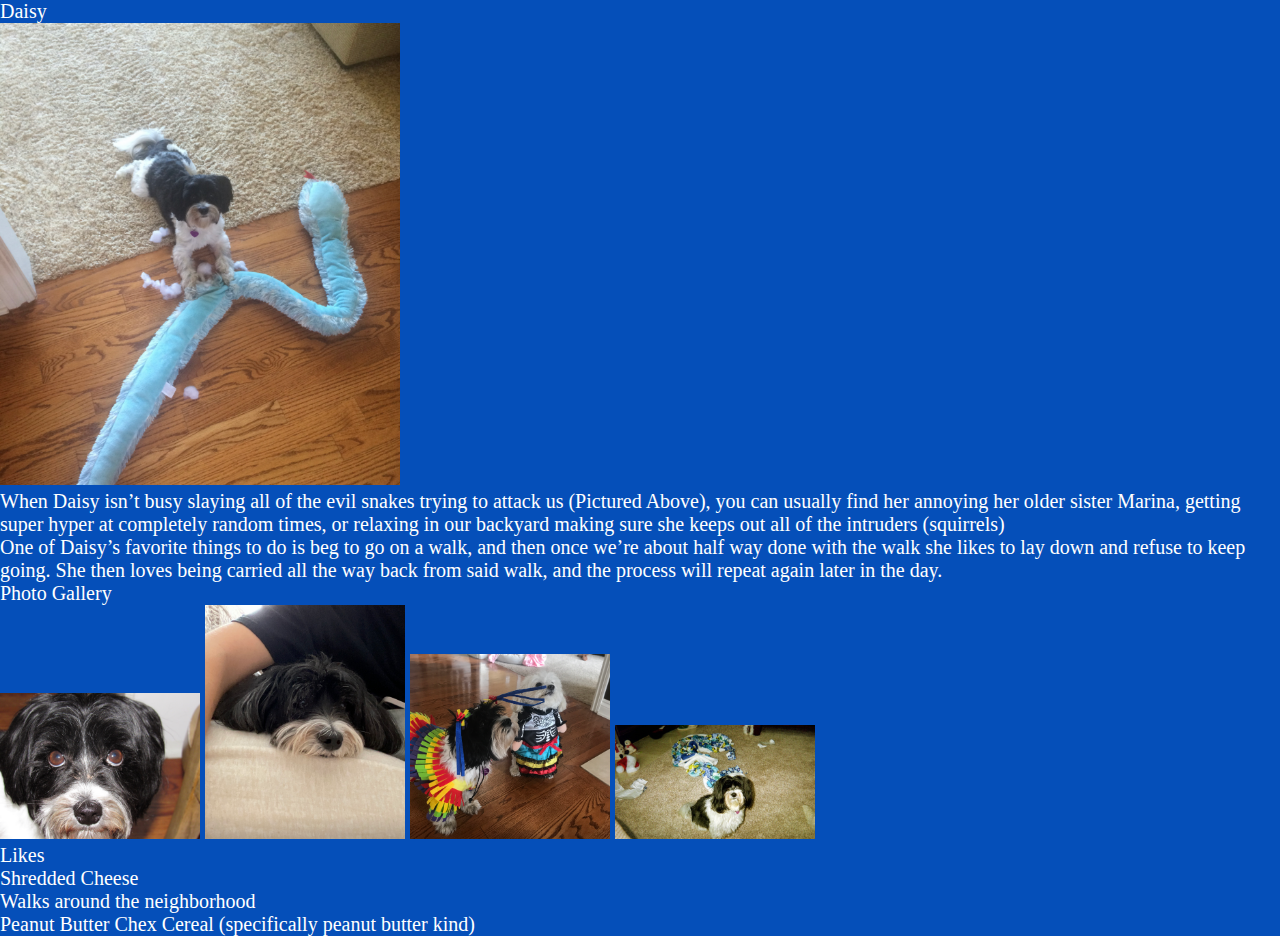
==== index.html @ ceee2281 "add files" ====
<!DOCTYPE html>
<html lang="en">
<head>
    <meta charset="UTF-8">
    <meta name="viewport" content="width=device-width, initial-scale=1.0">
    <title>Document</title>
    <link rel="stylesheet" href="css/reset.css">
    <link rel="stylesheet" href="css/style.css">
</head>
<body>
    <main>
        <div>
            <h2>Daisy</h2>
            <img src="images/daisy_defeats_snake.jpg" width="400" alt="Daisy is an 8 year old black and white Morkie (Maltese-Yorkie)">
            <p>When Daisy isn’t busy slaying all of the evil snakes trying to attack us (Pictured Above), you can usually find her annoying her older sister Marina, getting super hyper at completely random times, or relaxing in our backyard making sure she keeps out all of the intruders (squirrels)</p>
            <p>One of Daisy’s favorite things to do is beg to go on a walk, and then once we’re about half way done with the walk she likes to lay down and refuse to keep going. She then loves being carried all the way back from said walk, and the process will repeat again later in the day.</p>
            <h3>Photo Gallery</h3>
            <img src = "images/daisy_closeup.jpg" width = "200" alt="Very close up image of daisy">
            <img src = "images/daisy_tired.jpg" width = "200" alt="Daisy is slumped after a long day of walks">
            <img src = "images/daisy_festive.jpg" width = "200" alt="Daisy in her halloween costume with her sister Marina">
            <img src = "images/daisy_disposable_camera.jpg" width = "200" alt="Picture I took of daisy with one of my disposable cameras">
            <h3>Likes</h3>
            <li>Shredded Cheese</li>
            <li>Walks around the neighborhood</li>
            <li>Peanut Butter Chex Cereal (specifically peanut butter kind)</li>
            
            <!-- Luke Brusseau -->

        </div>
        <div></div>
        <div></div>
        <div></div>
        <div></div>
    </main>
</body>
</html>
---- css/style.css ----
body{
    background-color: #054FB9;
    color: #ffffff;
    font-size: 20px;
}
h1{
    font-size: 30px;
    align-items: center;
    text-align: center;
    font-family: Arial, Helvetica, sans-serif;
}
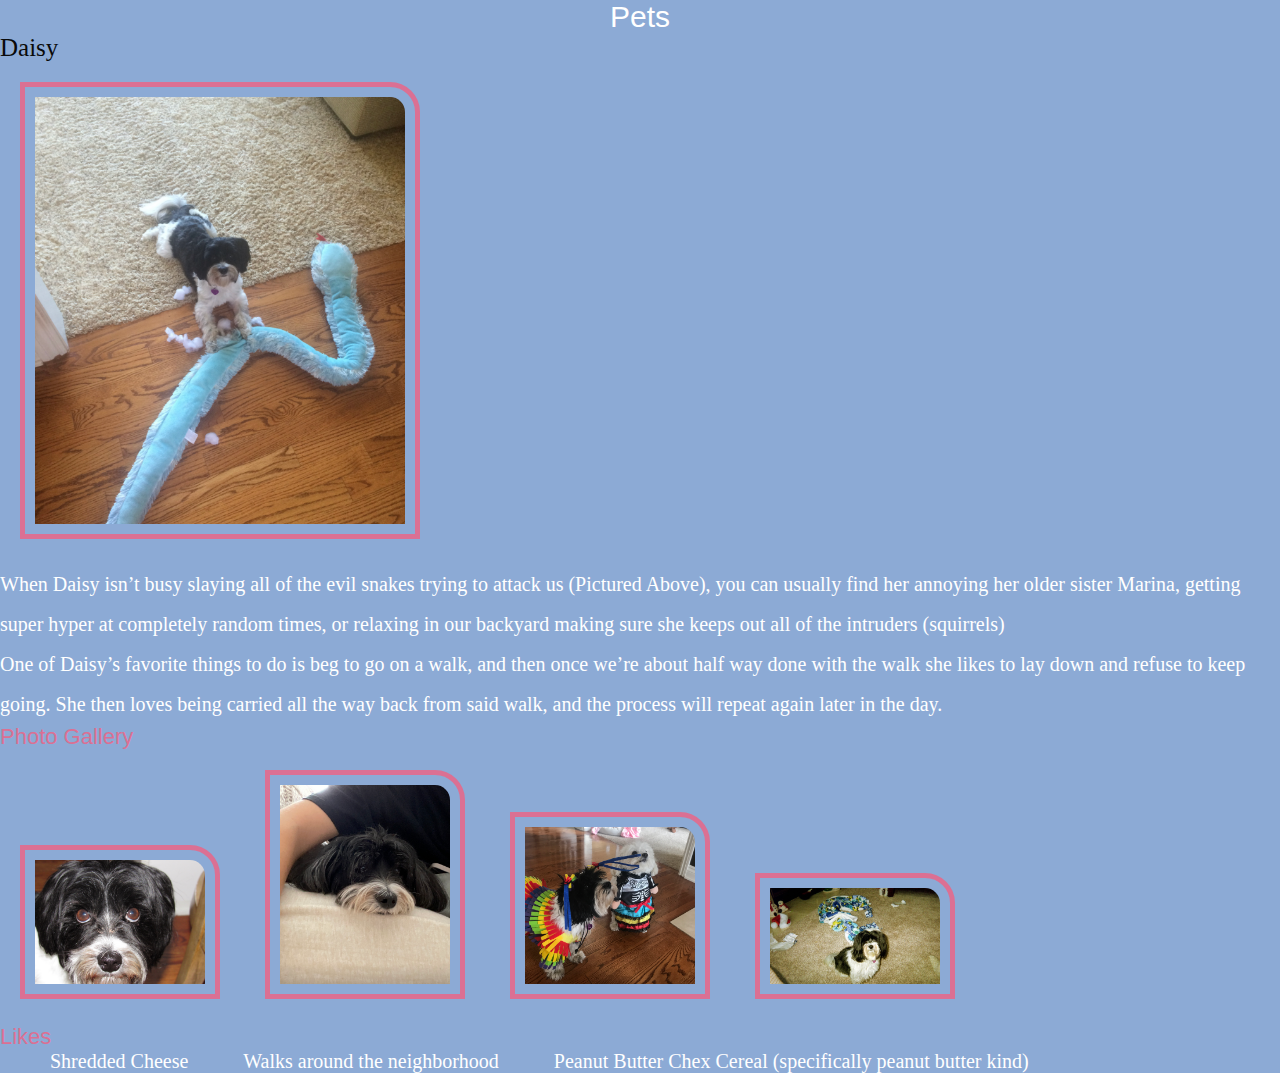
==== commit b0ba6e59: "added css" ====
--- a/index.html
+++ b/index.html
@@ -8,6 +8,7 @@
     <link rel="stylesheet" href="css/style.css">
 </head>
 <body>
+    <header><h1>Pets</h1></header>
     <main>
         <div>
             <h2>Daisy</h2>
--- a/css/style.css
+++ b/css/style.css
@@ -1,5 +1,5 @@
 body{
-    background-color: #054FB9;
+    background-color: #8caad5;
     color: #ffffff;
     font-size: 20px;
 }
@@ -8,4 +8,27 @@
     align-items: center;
     text-align: center;
     font-family: Arial, Helvetica, sans-serif;
+}
+h2{
+    font-size: 25px;
+    font-family: Cambria, Cochin, Georgia, Times, 'Times New Roman', serif;
+    color: rgb(10, 10, 10);
+}
+h3{
+    font-size: 22px;
+    font-family: 'Gill Sans', 'Gill Sans MT', Calibri, 'Trebuchet MS', sans-serif;
+    color:palevioletred;
+}
+p{
+    line-height: 2;
+}
+img{
+    border: 5px solid palevioletred;
+    padding: 10px;
+    margin: 20px;
+    border-top-right-radius: 30px;
+}
+li{
+    display: inline-block;
+    margin-left: 50px;
 }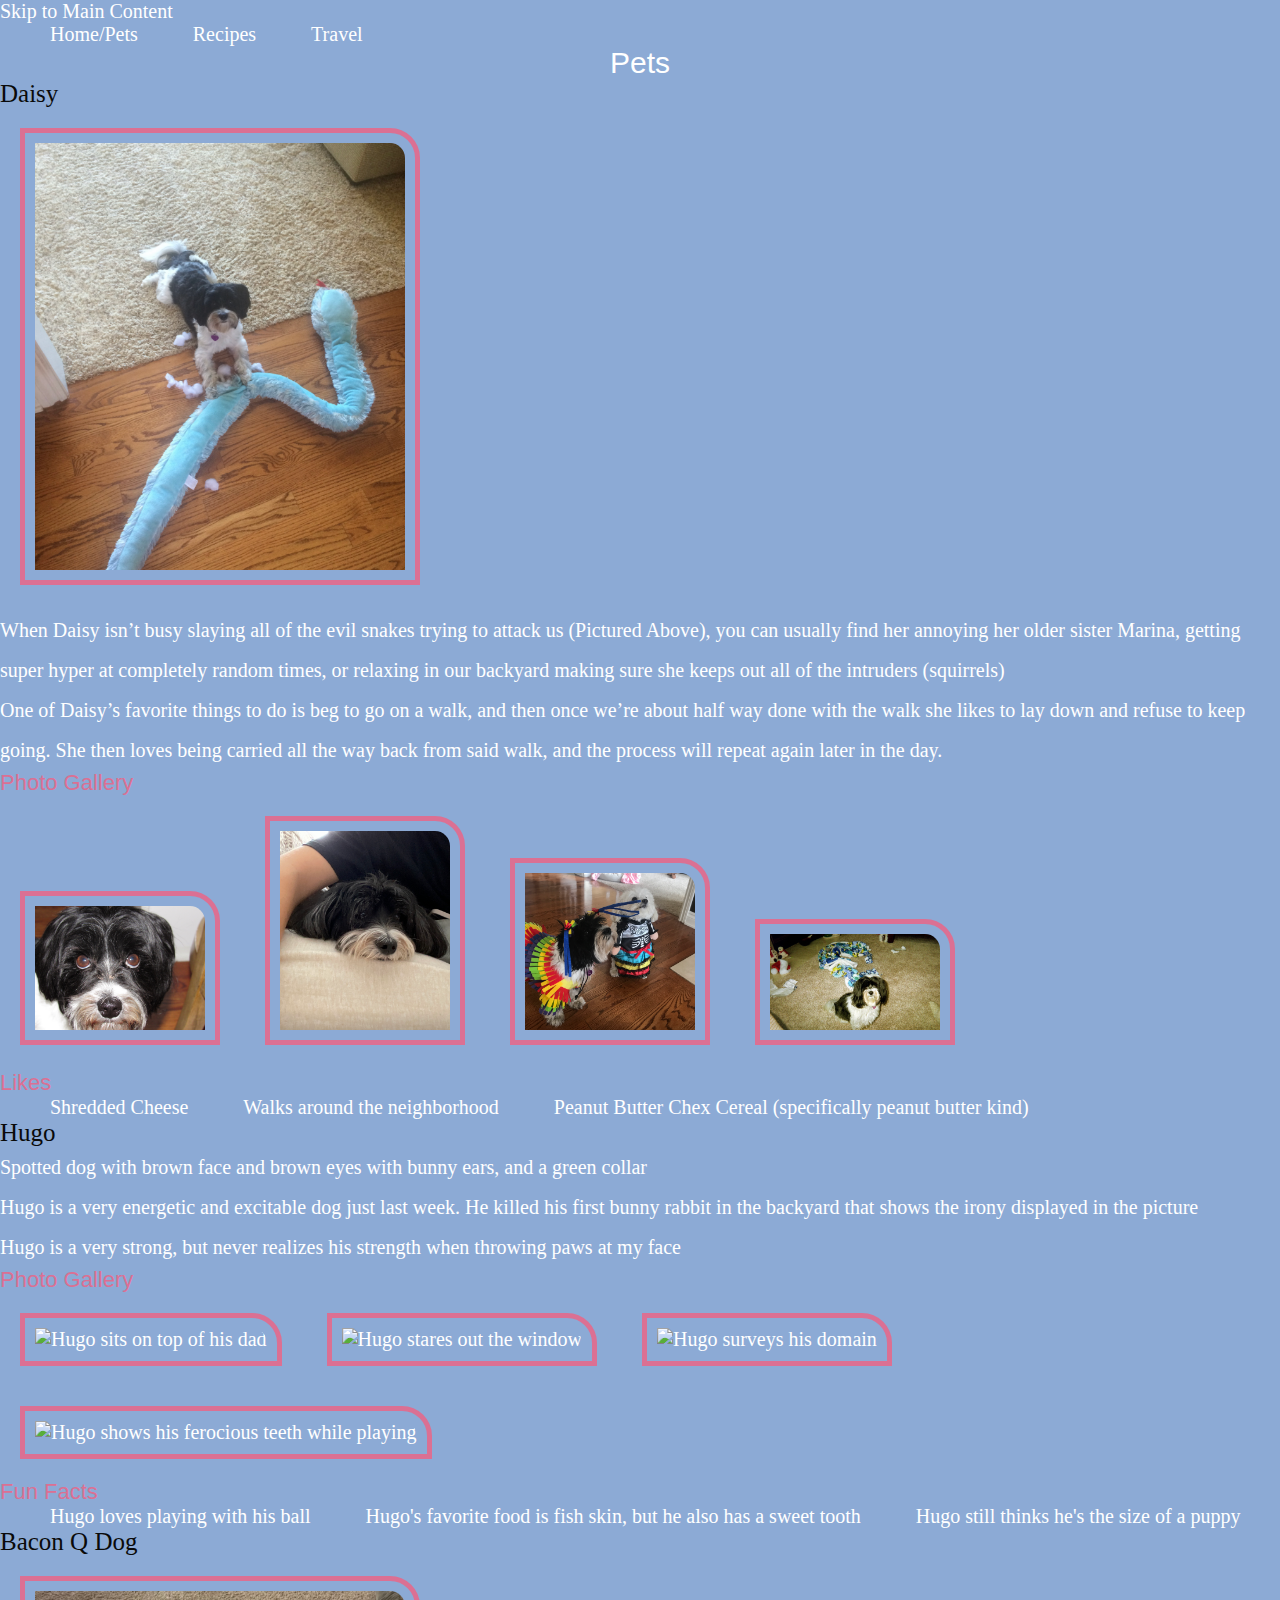
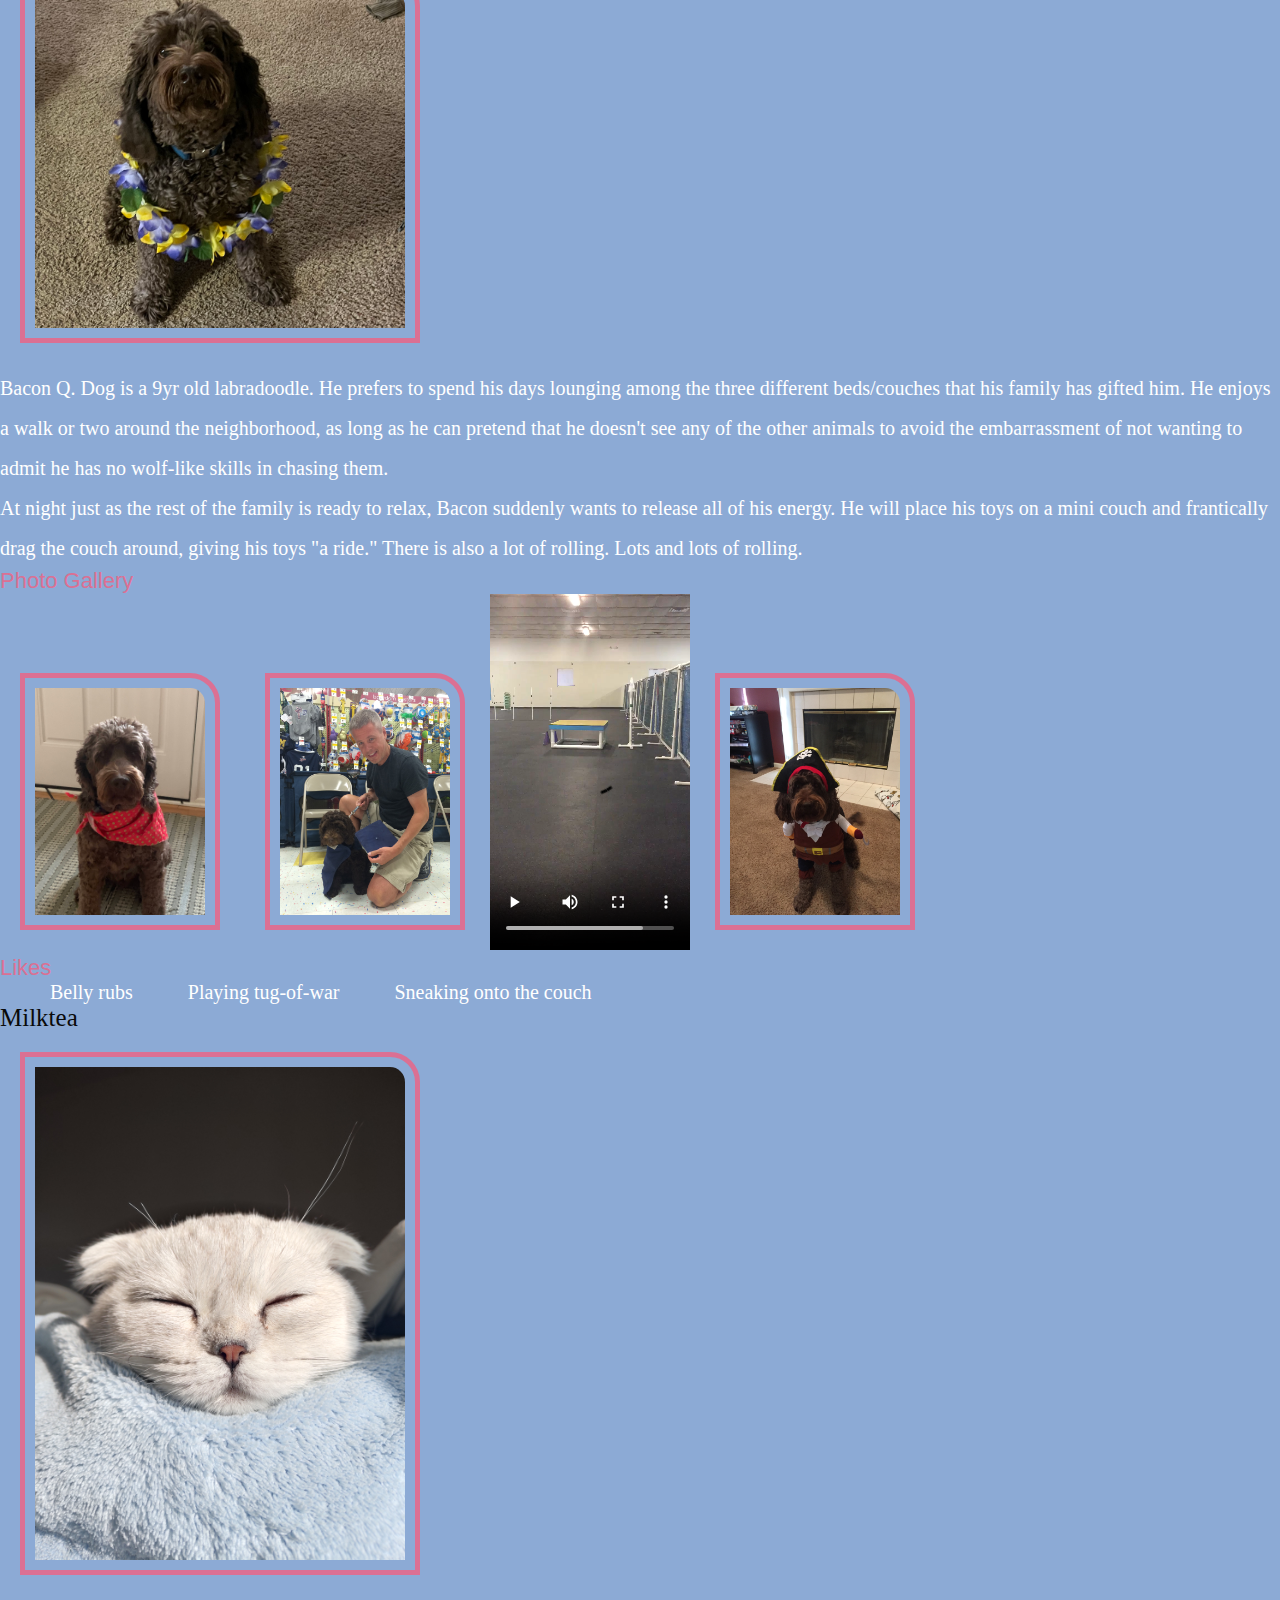
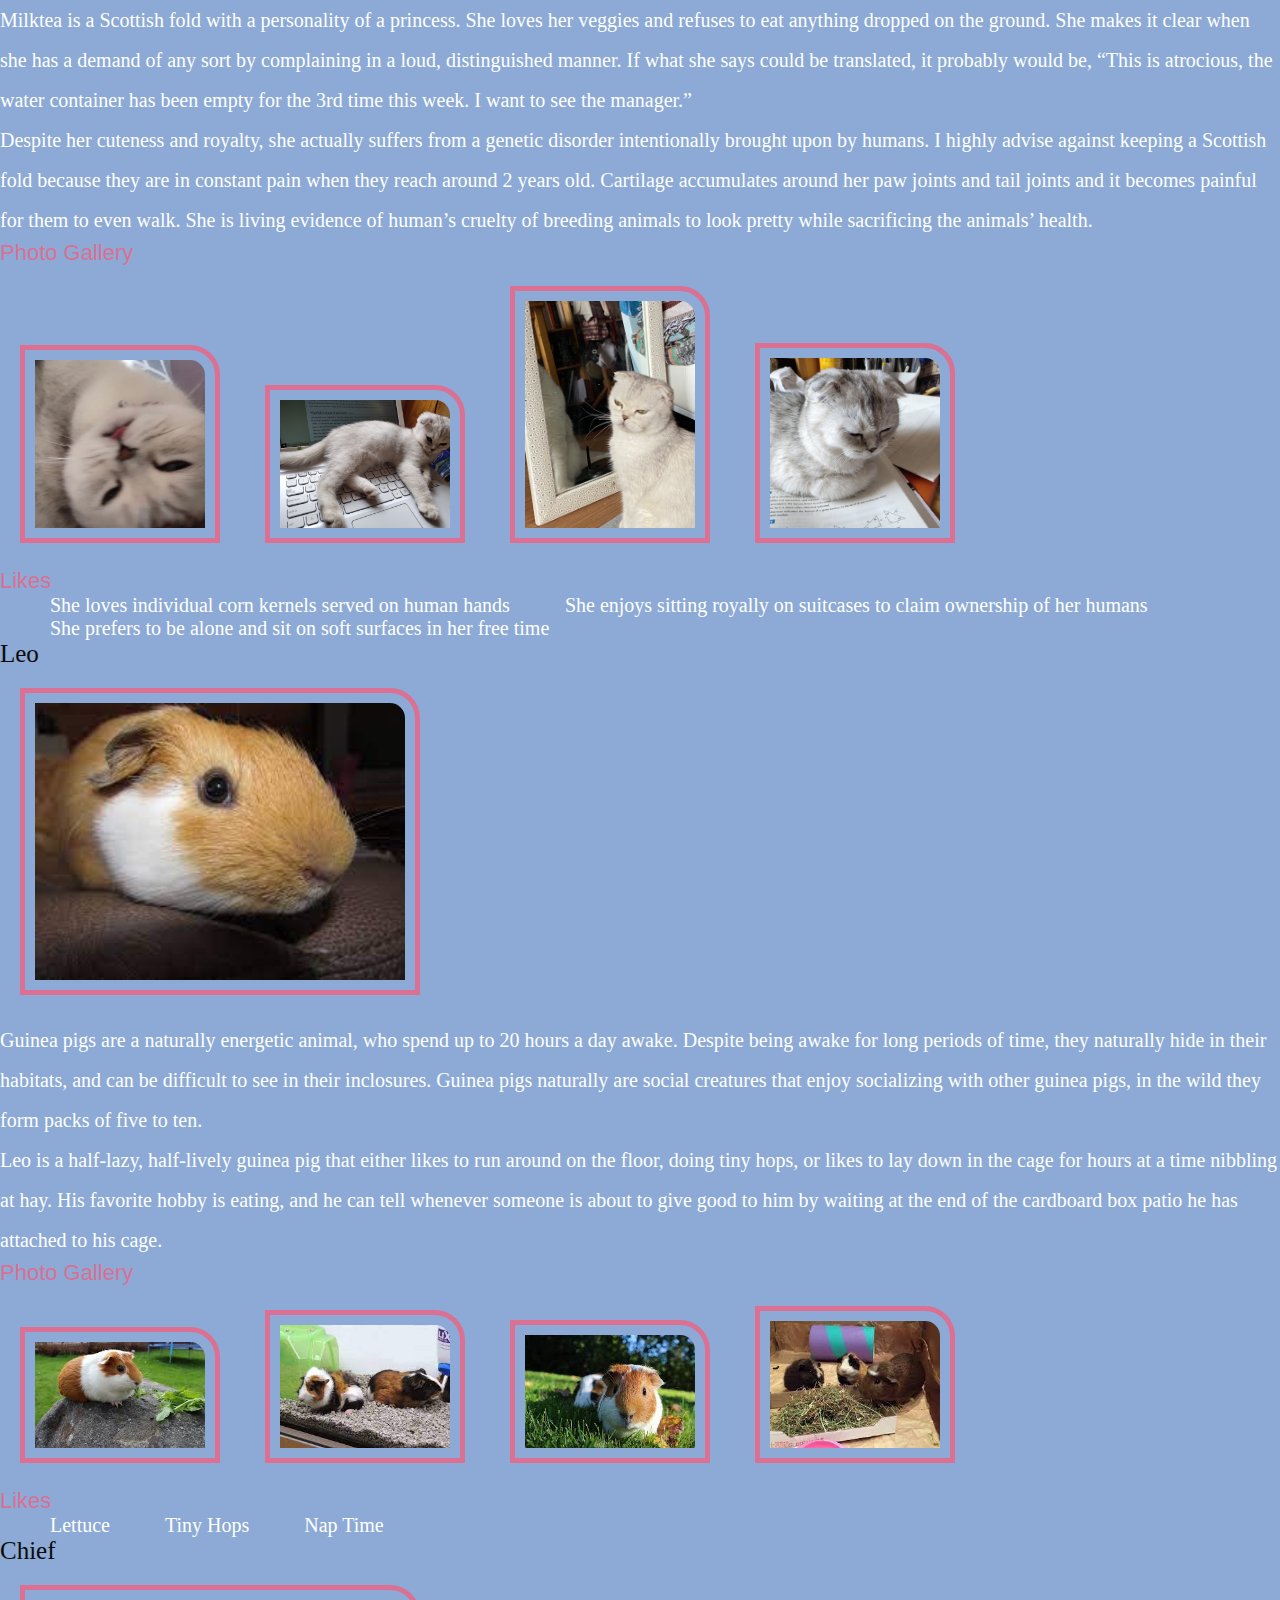
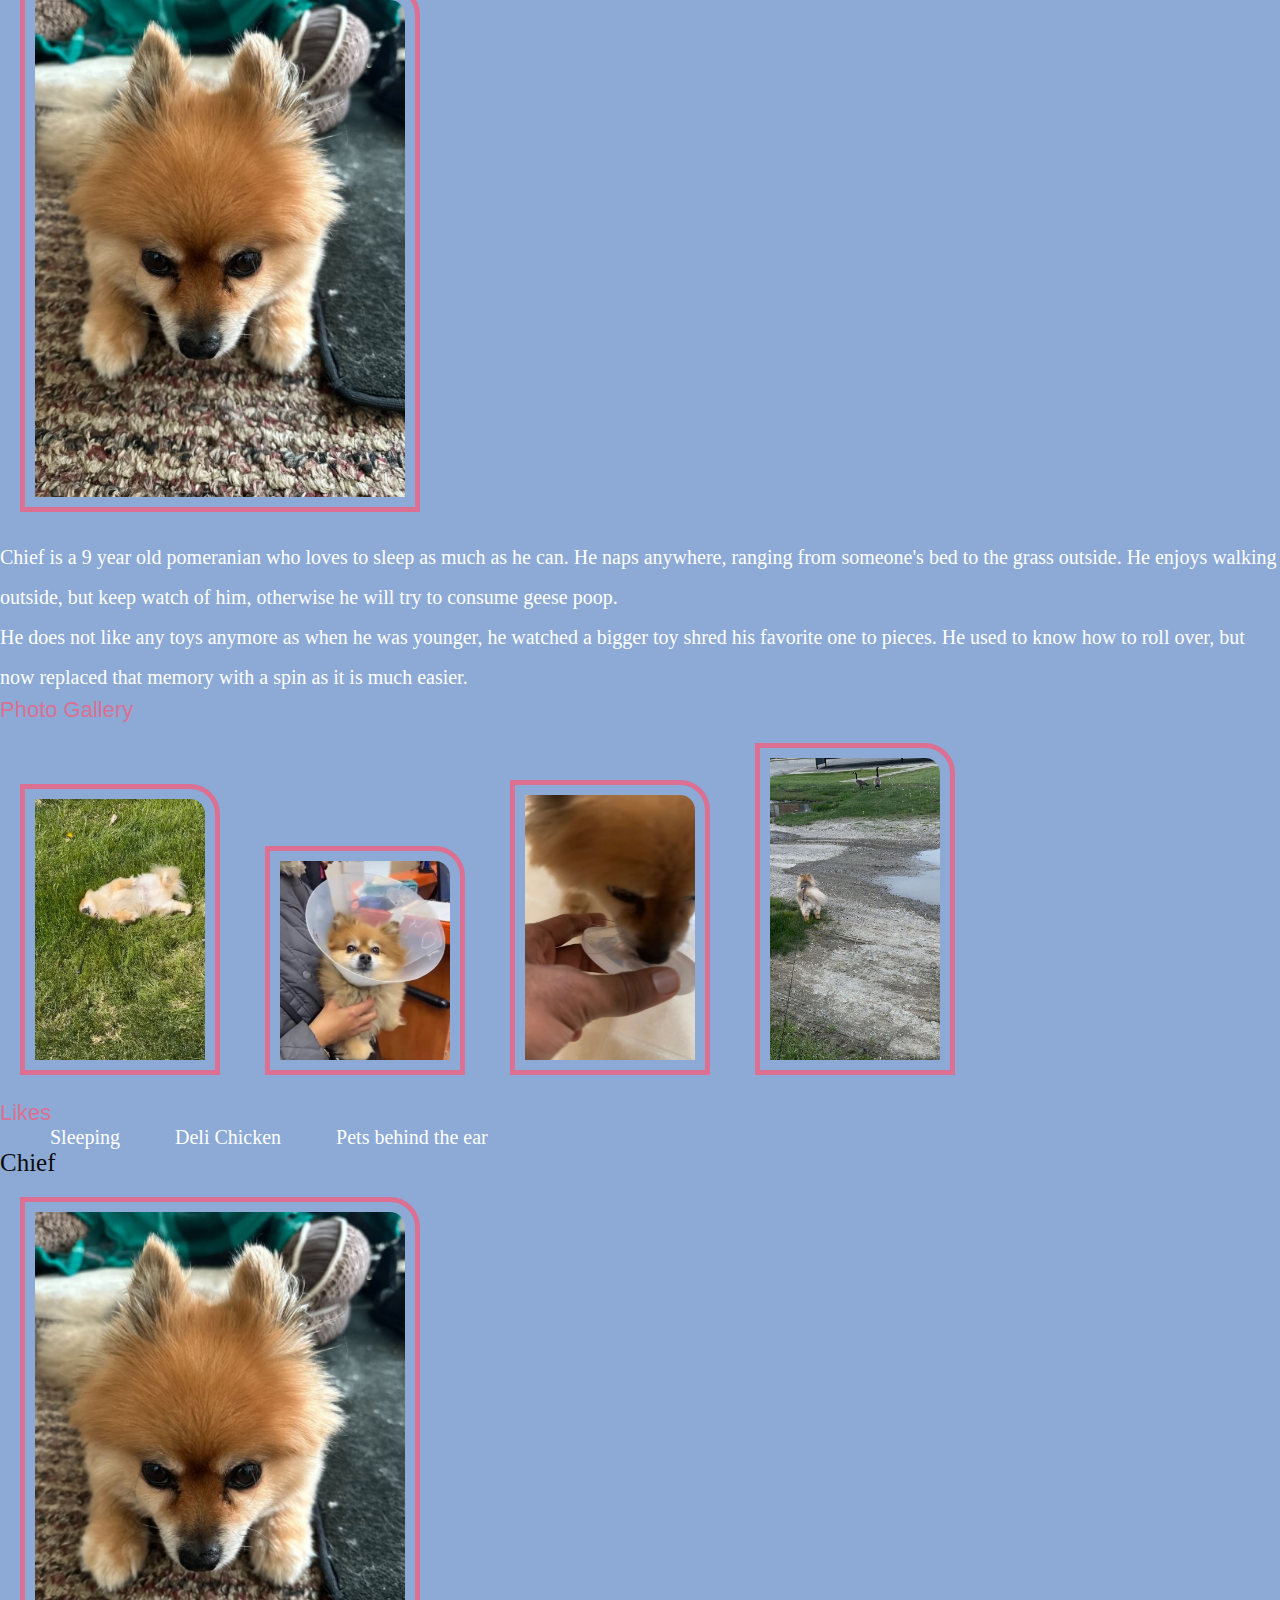
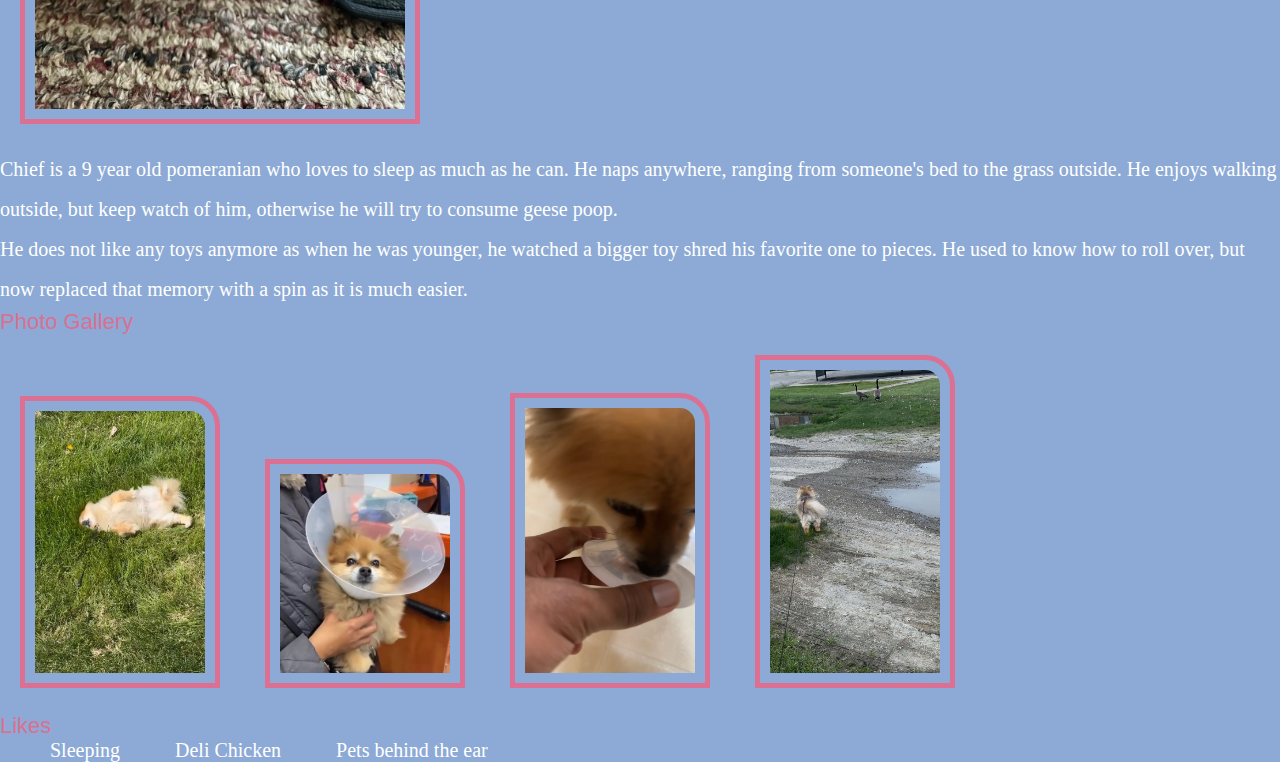
==== commit 4226e419: "updates" ====
--- a/index.html
+++ b/index.html
@@ -8,8 +8,16 @@
     <link rel="stylesheet" href="css/style.css">
 </head>
 <body>
+    <a href = "#main" id = "skip">Skip to Main Content</a>
+    <nav>
+        <ul id = "links">
+            <li><a href = "index.html">Home/Pets</a></li>
+            <li><a href = "recipes.html">Recipes</a></li>
+            <li><a href = "travel.html">Travel</a></li>
+        </ul>
+    </nav>
     <header><h1>Pets</h1></header>
-    <main>
+    <main id = "main">
         <div>
             <h2>Daisy</h2>
             <img src="images/daisy_defeats_snake.jpg" width="400" alt="Daisy is an 8 year old black and white Morkie (Maltese-Yorkie)">
@@ -21,17 +29,135 @@
             <img src = "images/daisy_festive.jpg" width = "200" alt="Daisy in her halloween costume with her sister Marina">
             <img src = "images/daisy_disposable_camera.jpg" width = "200" alt="Picture I took of daisy with one of my disposable cameras">
             <h3>Likes</h3>
-            <li>Shredded Cheese</li>
-            <li>Walks around the neighborhood</li>
-            <li>Peanut Butter Chex Cereal (specifically peanut butter kind)</li>
+            <ul id = "likes">
+                <li>Shredded Cheese</li>
+                <li>Walks around the neighborhood</li>
+                <li>Peanut Butter Chex Cereal (specifically peanut butter kind)</li>
+            </ul>
             
             <!-- Luke Brusseau -->
 
         </div>
-        <div></div>
-        <div></div>
-        <div></div>
-        <div></div>
+        <div>
+            
+                <h2>Hugo</h2>
+    
+                    <p>Spotted dog with brown face and brown eyes with bunny ears, and a green collar</p>
+                    <p>Hugo is a very energetic and excitable dog just last week. He killed his first bunny rabbit in the backyard that shows the irony displayed in the picture</p>
+                    <p>Hugo is a very strong, but never realizes his strength when throwing paws at my face </p>
+    
+    
+    <!-- Seb Roclore and Kevin Maas -->
+    
+            
+            
+                <h3>Photo Gallery</h3>
+    
+                    <img src = "Images/hugo_hugging.jpeg" alt = "Hugo sits on top of his dad" width = "200">
+                    <img src = "Images/hugo_staring.jpeg" alt = "Hugo stares out the window" width = "200">
+                    <img src = "Images/hugo_surveying.jpeg" alt = "Hugo surveys his domain" width = "200">
+                    <img src = "Images/hugo_playing.jpeg" alt = "Hugo shows his ferocious teeth while playing" width = "200">
+            
+            
+                <h3>Fun Facts</h3>
+                    <ul id = "likes">
+                        <li>Hugo loves playing with his ball</li>
+                        <li>Hugo's favorite food is fish skin, but he also has a sweet tooth</li>
+                        <li>Hugo still thinks he's the size of a puppy</li>
+                    </ul>
+            
+        </div>
+        <div>
+            <h2>Bacon Q Dog</h2>
+            <img src="images/bacon.jpg" width="400" alt="Brown labradoodle wearing colorful lei">
+            <p>Bacon Q. Dog is a 9yr old labradoodle.  He prefers to spend his days lounging among the three different beds/couches that his family has gifted him.  He enjoys a walk or two around the neighborhood, as long as he can pretend that he doesn't see any of the other animals to avoid the embarrassment of not wanting to admit he has no wolf-like skills in chasing them.</p>
+            <p>At night just as the rest of the family is ready to relax, Bacon suddenly wants to release all of his energy.  He will place his toys on a mini couch and frantically drag the couch around, giving his toys "a ride."  There is also a lot of rolling.  Lots and lots of rolling. </p>
+            <h3>Photo Gallery</h3>
+            <img src = "images/bacon_bandana.JPG" width = "200" alt="Brown labradoodle wearing an orange bandana">
+            <img src = "images/bacon_graduation.JPG" width = "200" alt="Small labradoodle puppy wearing a graduation cap and gown.">
+            <video controls="controls" width="200" name="Agility">
+                <source src="images/bacon_agility.mov">
+              </video>
+            <img src = "images/bacon_halloween.JPG" width = "200" alt="Brown labradoodle wearing a pirate costume">
+            <h3>Likes</h3>
+            <ul id = "likes">
+                <li>Belly rubs</li>
+                <li>Playing tug-of-war</li>
+                <li>Sneaking onto the couch</li>
+            </ul>
+        </div>
+        <div>
+            <h2>Milktea</h2>
+            <img src="images/Main.JPG" width="400" alt="Milktea taking nap">
+            <p>Milktea is a Scottish fold with a personality of a princess. She loves her veggies and refuses to eat anything dropped on the ground. She makes it clear when she has a demand of any sort by complaining in a loud, distinguished manner. If what she says could be translated, it probably would be, “This is atrocious, the water container has been empty for the 3rd time this week. I want to see the manager.”
+            </p>
+            <p>Despite her cuteness and royalty, she actually suffers from a genetic disorder intentionally brought upon by humans. I highly advise against keeping a Scottish fold because they are in constant pain when they reach around 2 years old. Cartilage accumulates around her paw joints and tail joints and it becomes painful for them to even walk. She is living evidence of human’s cruelty of breeding animals to look pretty while sacrificing the animals’ health.</p>
+            <h3>Photo Gallery</h3>
+            <img src = "images/Milktea_comfy.jpg" width = "200" alt="Milktea enjoying a good massage">
+            <img src = "images/Milktea_laptop.JPG" width = "200" alt="Baby Milktea On Laptop">
+            <img src = "images/Milktea_mirror.jpeg" width = "200" alt="Milktea sighing at mirror">
+            <img src = "images/Milktea_catbox.JPG" width = "200" alt="Milktea Catbox position">
+            <h3>Likes</h3>
+            <ul id = "likes">
+                <li>She loves individual corn kernels served on human hands</li>
+                <li>She enjoys sitting royally on suitcases to claim ownership of her humans</li>
+                <li>She prefers to be alone and sit on soft surfaces in her free time</li>
+            </ul>
+        </div>
+        <div>
+            <h2>Leo</h2>
+            <img src="images/Leo_primary_photo.jpg" width="400" alt="Guinea pig doing his best to smile for the camera">
+            <p>Guinea pigs are a naturally energetic animal, who spend up to 20 hours a day awake. Despite being awake for long periods of time, they naturally hide in their habitats, and can be difficult to see in their inclosures.  Guinea pigs naturally are social creatures that enjoy socializing with other guinea pigs, in the wild they form packs of five to ten.</p>
+            <p>Leo is a half-lazy, half-lively guinea pig that either likes to run around on the floor, doing tiny hops, or likes to lay down in the cage for hours at a time nibbling at hay. His favorite hobby is eating, and he can tell whenever someone is about to give good to him by waiting at the end of the cardboard box patio he has attached to his cage.
+            </p>
+            <h3>Photo Gallery</h3>
+            <img src = "images/Leo_greens.jpg" width = "200" alt="Leo enjoying leafy greens.">
+            <img src = "images/Leo_run.jpg" width = "200" alt="Leo running across his cage as fast as he can.">
+            <img src = "images/Leo_smile.jpg" width = "200" alt="Leo smiling for the camera.">
+            <img src = "images/Leo_escape.jpg" width = "200" alt="Leo socializing with other guinea pigs as they plan their escape.">
+            <h3>Likes</h3>
+            <ul id = "likes">
+                <li>Lettuce</li>
+                <li>Tiny Hops</li>
+                <li>Nap Time</li>
+            </ul>
+        </div>
+        <div>
+            <h2>Chief</h2>
+            <img src="images/chief.jpg" width="400" alt="Pomeranian looking at camera with head bowed">
+            <p>Chief is a 9 year old pomeranian who loves to sleep as much as he can. He naps anywhere, ranging from someone's bed to the grass outside. He enjoys walking outside, but keep watch of him, otherwise he will try to consume geese poop.</p>
+            <p>He does not like any toys anymore as when he was younger, he watched a bigger toy shred his favorite one to pieces. He used to know how to roll over, but now replaced that memory with a spin as it is much easier.
+            </p>
+            <h3>Photo Gallery</h3>
+            <img src = "images/chief_sleeping.jpg" width = "200" alt="Caramel pomeranian sleeping on his bed">
+            <img src = "images/chief_cone.jpg" width = "200" alt="Pomeranian with cone on his head">
+            <img src = "images/chief_licking.jpg" width = "200" alt="Pomeranian licking a cap">
+            <img src = "images/chief_stare.jpg" width = "200" alt="Pomeranian staring at geese">
+            <h3>Likes</h3>
+            <ul id = "likes">
+                <li>Sleeping</li>
+                <li>Deli Chicken</li>
+                <li>Pets behind the ear</li>
+            </ul>
+        </div>
+        <div>
+            <h2>Chief</h2>
+            <img src="images/chief.jpg" width="400" alt="Pomeranian looking at camera with head bowed">
+            <p>Chief is a 9 year old pomeranian who loves to sleep as much as he can. He naps anywhere, ranging from someone's bed to the grass outside. He enjoys walking outside, but keep watch of him, otherwise he will try to consume geese poop.</p>
+            <p>He does not like any toys anymore as when he was younger, he watched a bigger toy shred his favorite one to pieces. He used to know how to roll over, but now replaced that memory with a spin as it is much easier.
+            </p>
+            <h3>Photo Gallery</h3>
+            <img src = "images/chief_sleeping.jpg" width = "200" alt="Caramel pomeranian sleeping on his bed">
+            <img src = "images/chief_cone.jpg" width = "200" alt="Pomeranian with cone on his head">
+            <img src = "images/chief_licking.jpg" width = "200" alt="Pomeranian licking a cap">
+            <img src = "images/chief_stare.jpg" width = "200" alt="Pomeranian staring at geese">
+            <h3>Likes</h3>
+            <ul id = "likes">
+                <li>Sleeping</li>
+                <li>Deli Chicken</li>
+                <li>Pets behind the ear</li>
+            </ul>
+        </div>
     </main>
 </body>
 </html>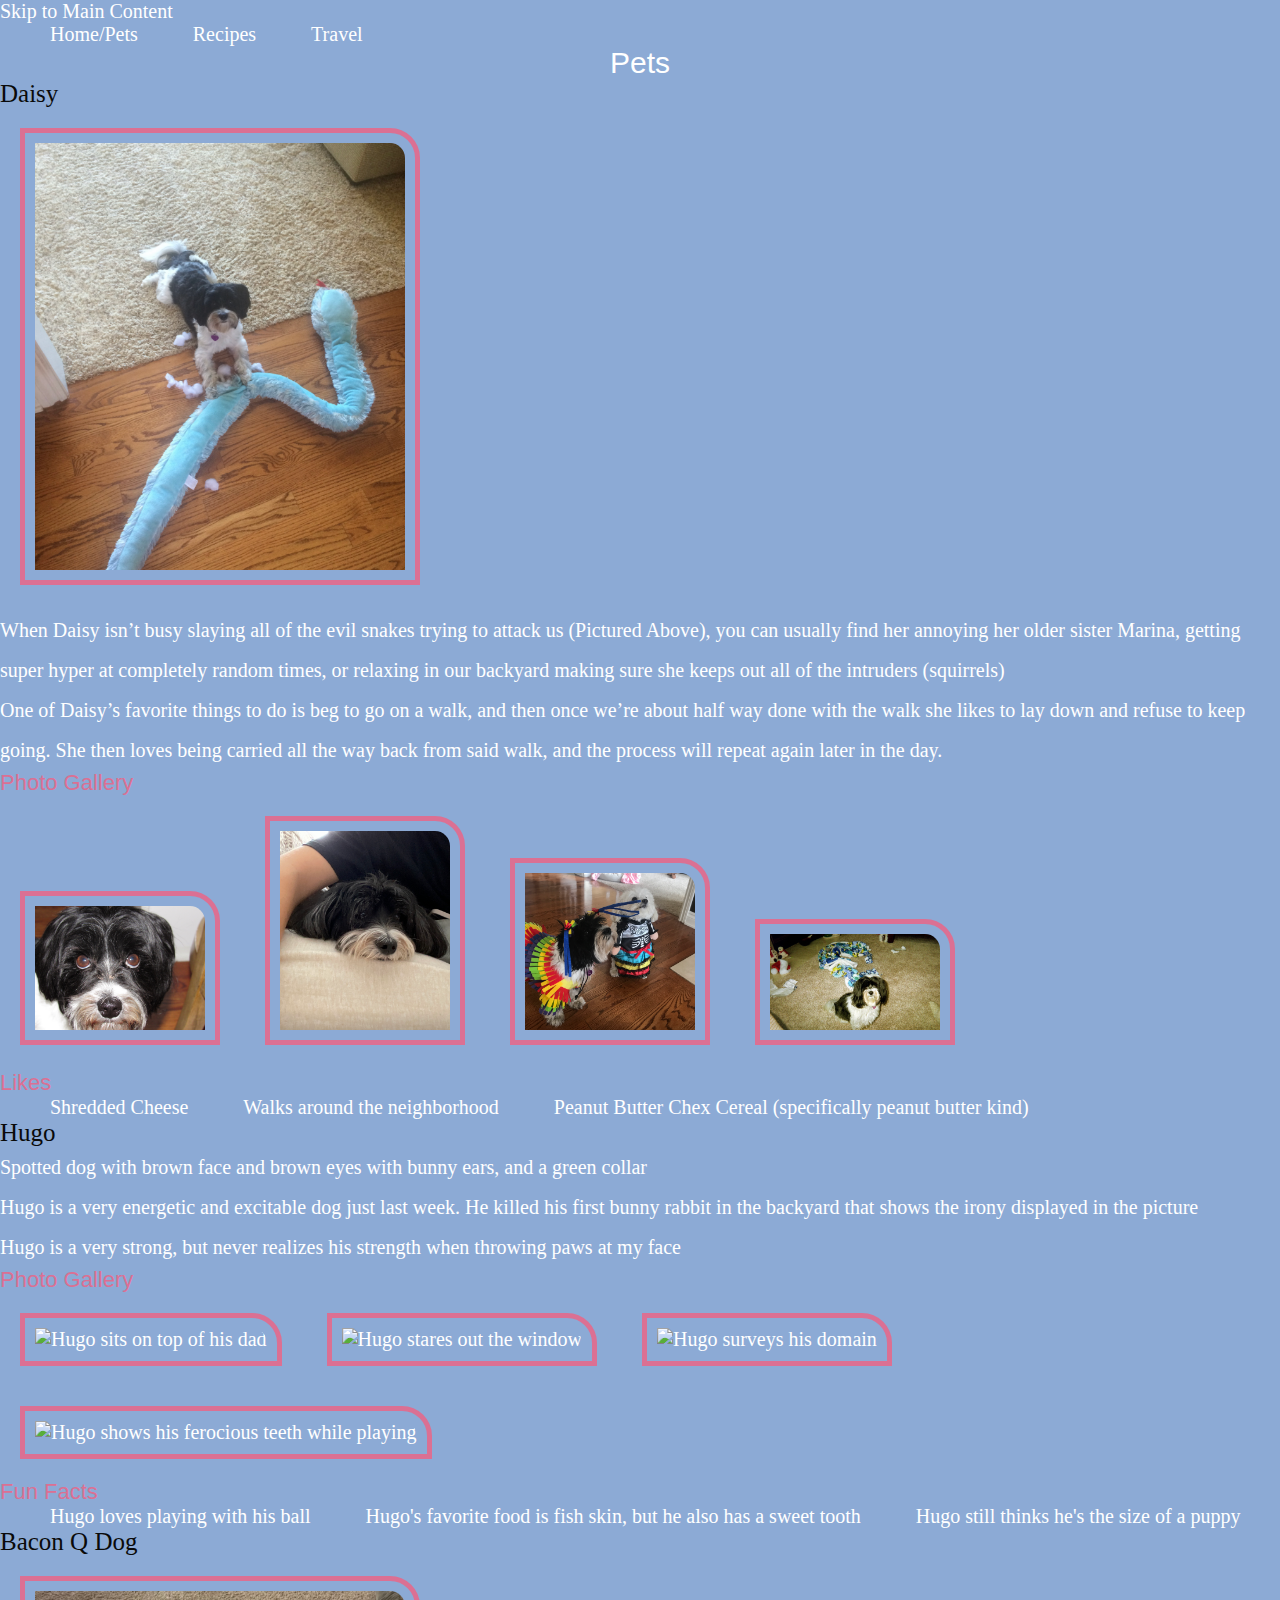
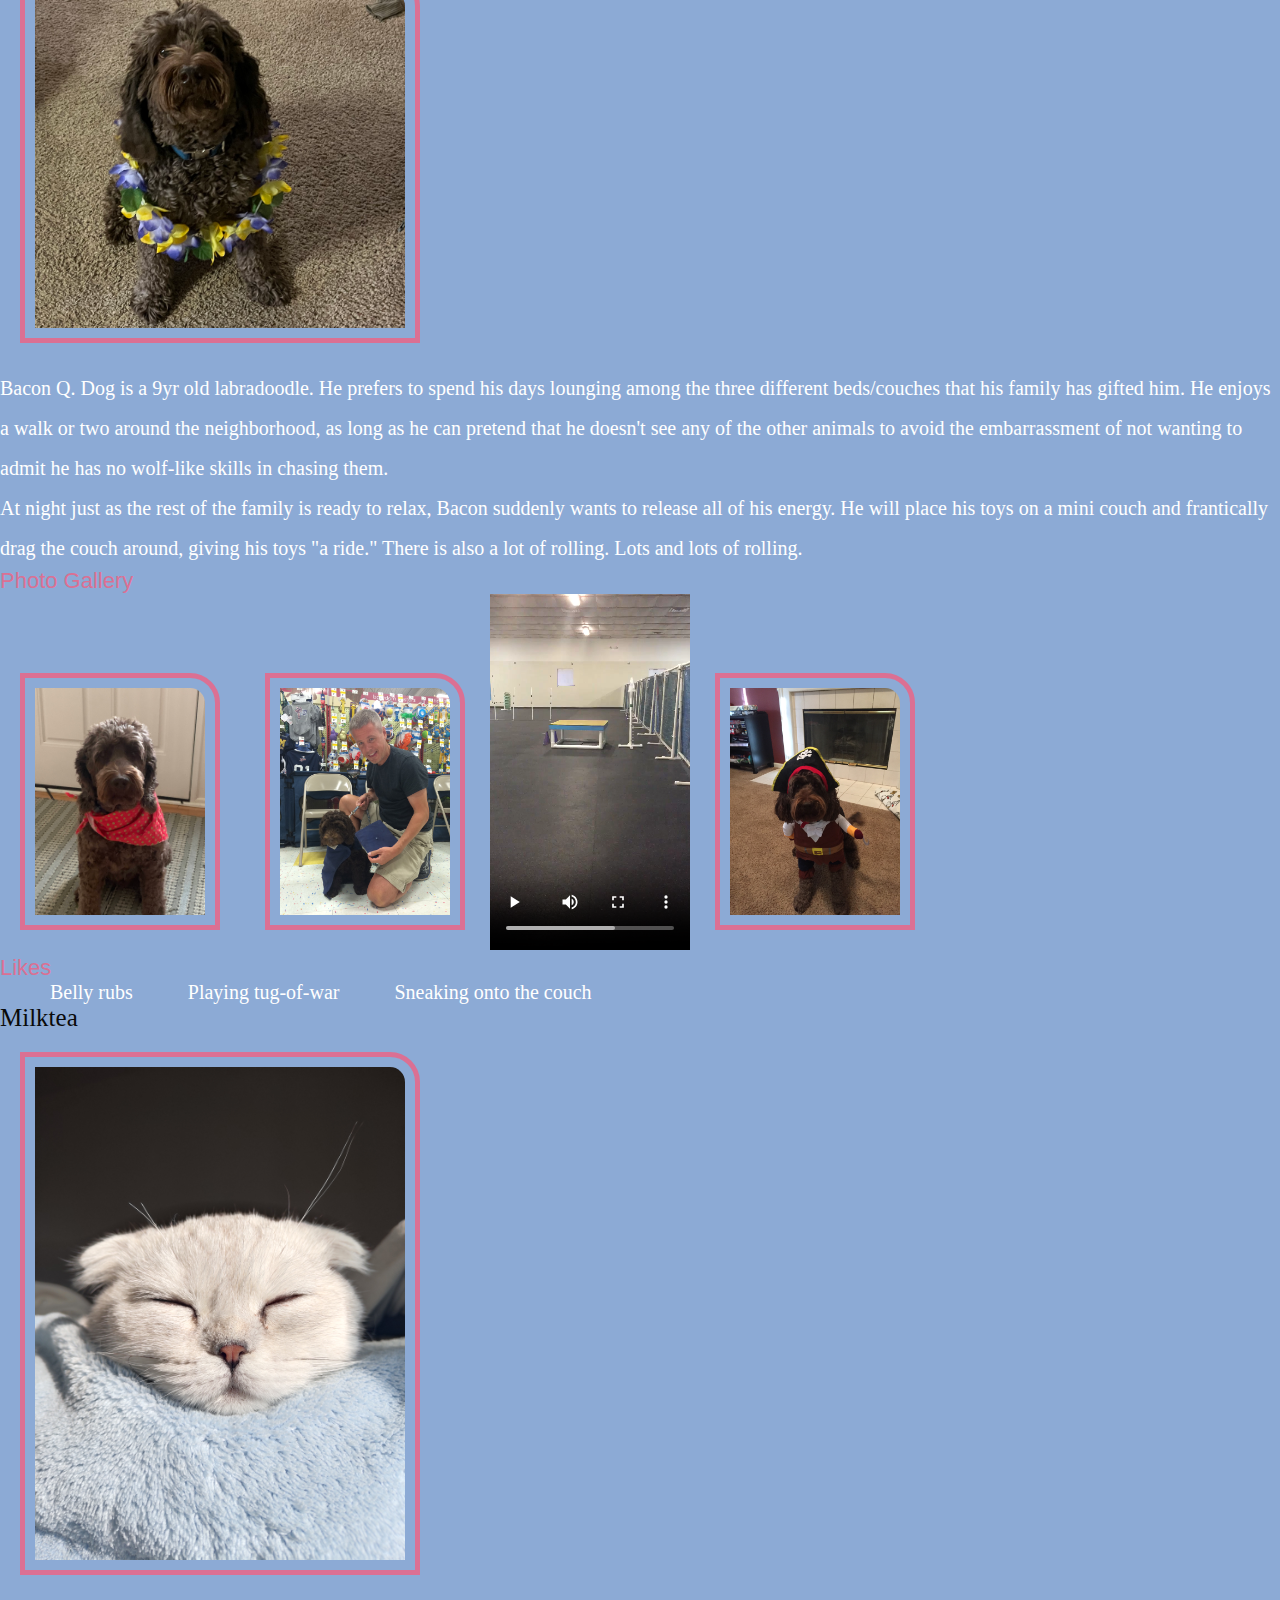
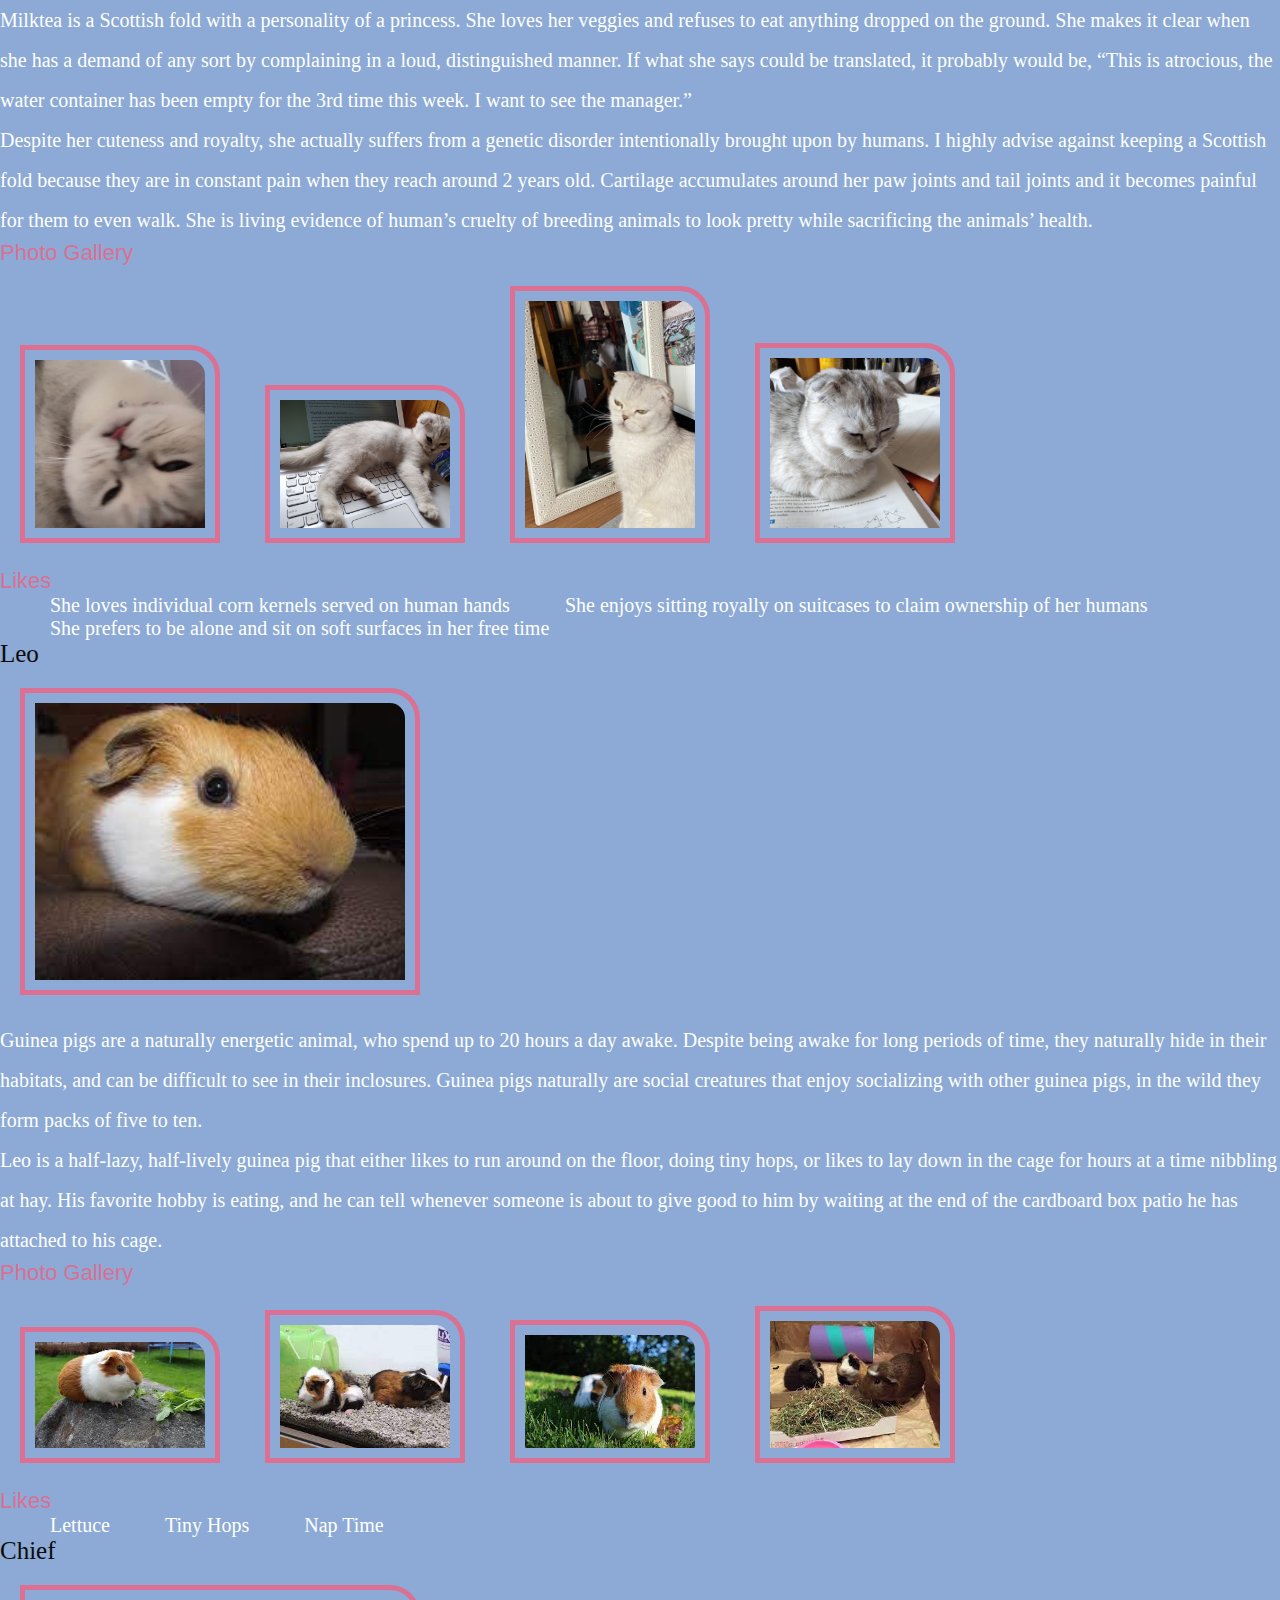
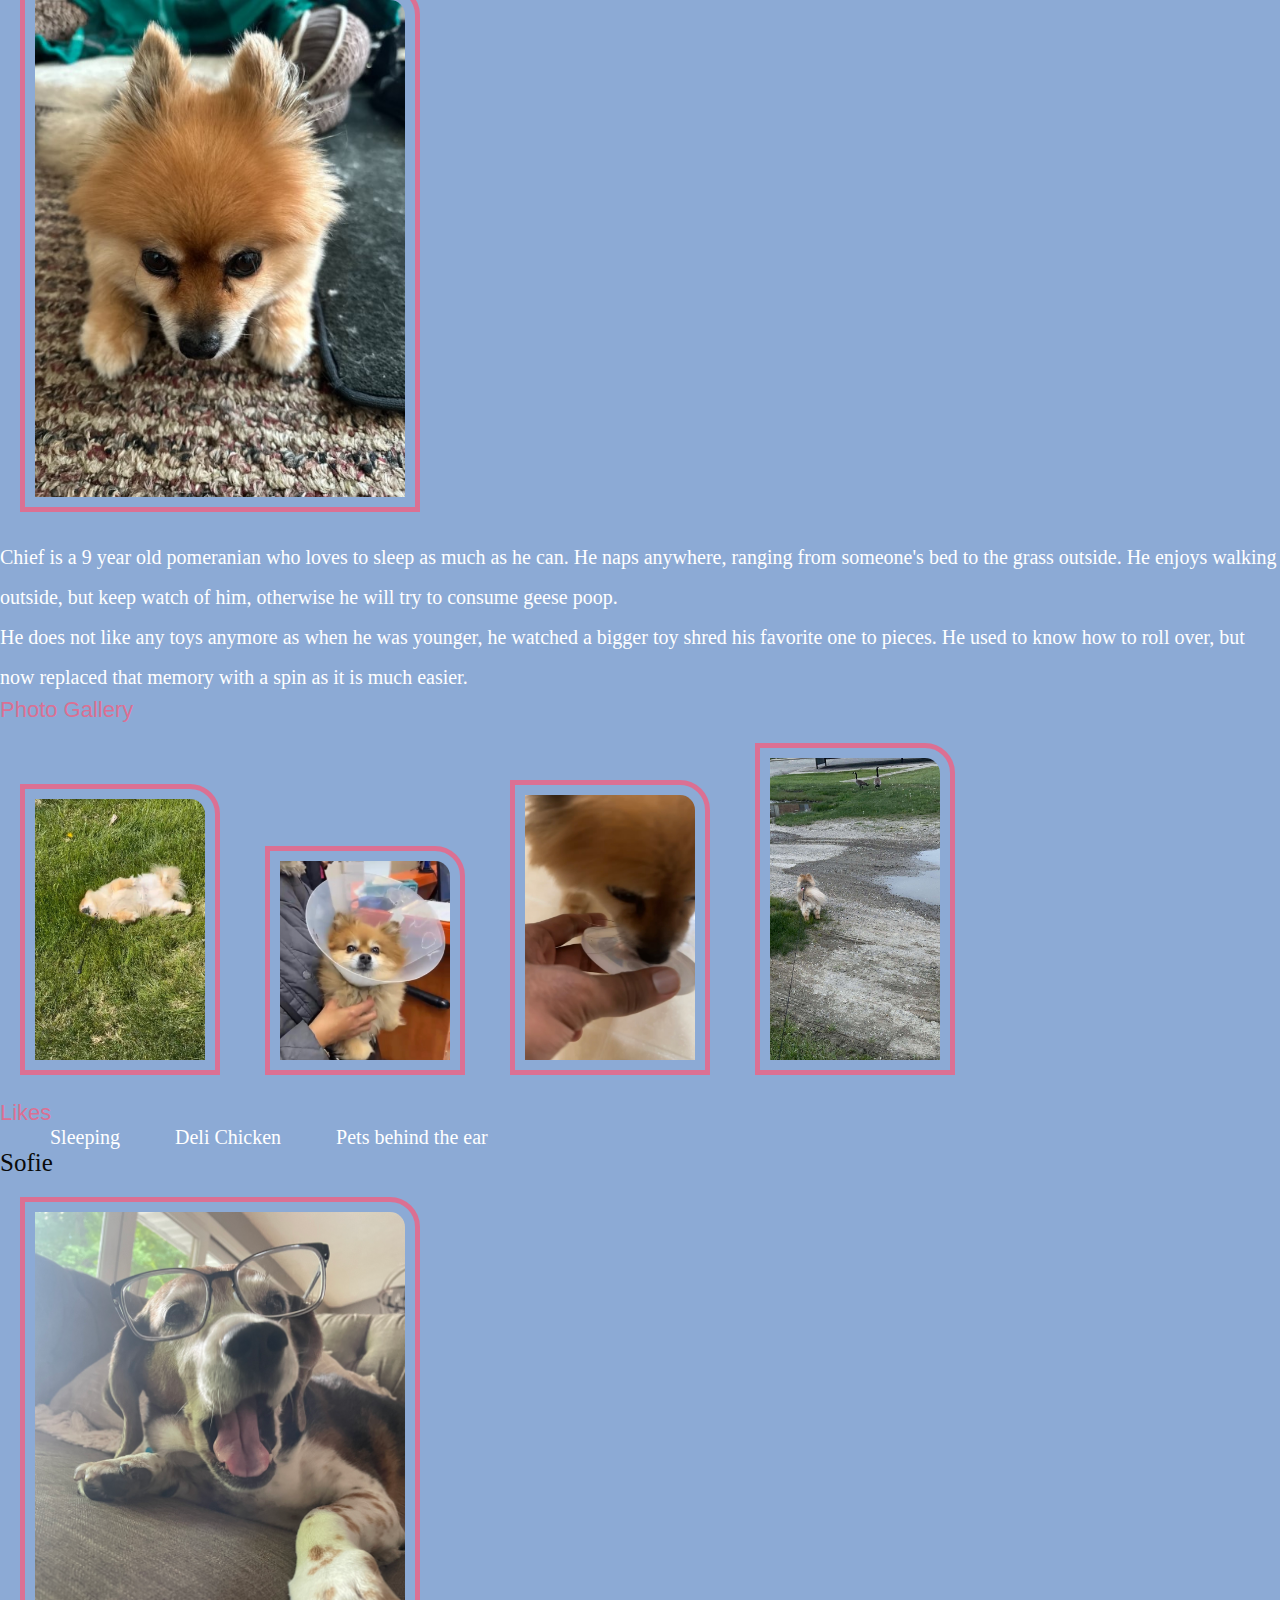
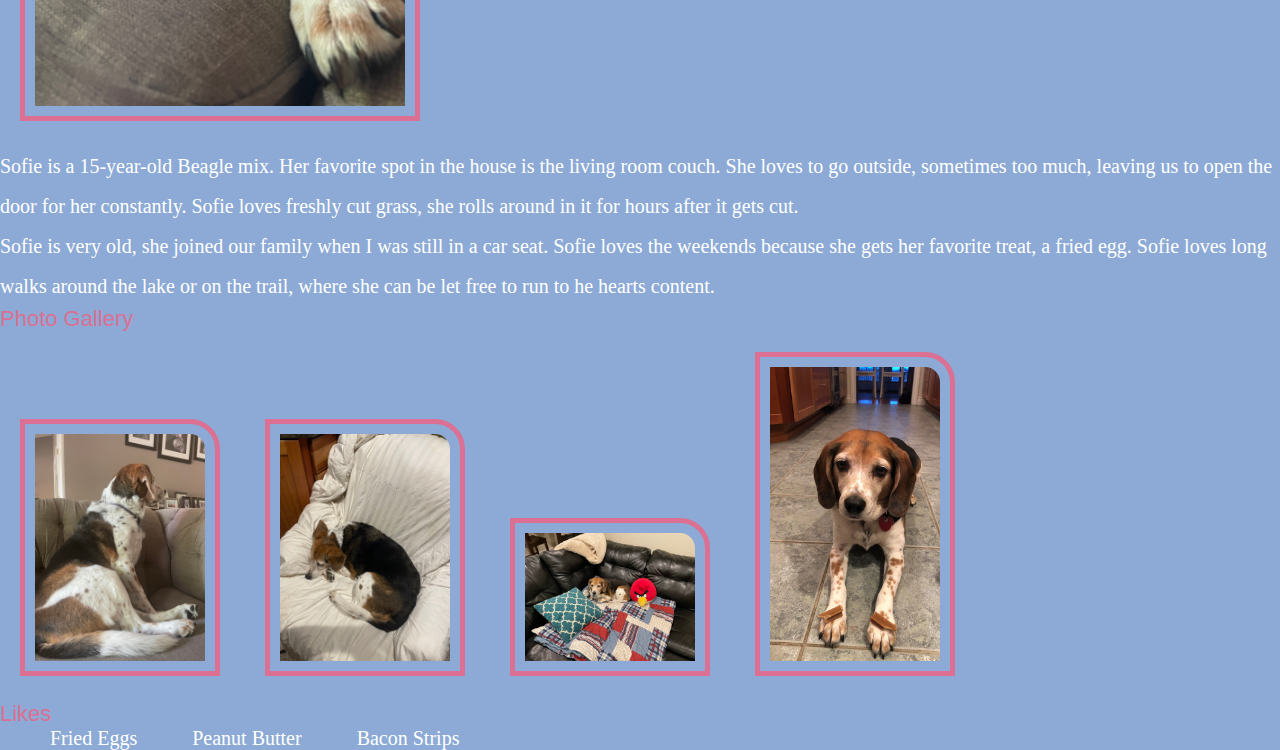
==== commit 6cb08f79: "updates" ====
--- a/index.html
+++ b/index.html
@@ -141,21 +141,21 @@
             </ul>
         </div>
         <div>
-            <h2>Chief</h2>
-            <img src="images/chief.jpg" width="400" alt="Pomeranian looking at camera with head bowed">
-            <p>Chief is a 9 year old pomeranian who loves to sleep as much as he can. He naps anywhere, ranging from someone's bed to the grass outside. He enjoys walking outside, but keep watch of him, otherwise he will try to consume geese poop.</p>
-            <p>He does not like any toys anymore as when he was younger, he watched a bigger toy shred his favorite one to pieces. He used to know how to roll over, but now replaced that memory with a spin as it is much easier.
+            <h2>Sofie</h2>
+            <img src="images/sofie1.JPG" width="400" alt="Beagle mix wearing glasses">
+            <p>Sofie is a 15-year-old Beagle mix.  Her favorite spot in the house is the living room couch. She loves to go outside, sometimes too much, leaving us to open the door for her constantly. Sofie loves freshly cut grass, she rolls around in it for hours after it gets cut.</p>
+            <p>Sofie is very old, she joined our family when I was still in a car seat. Sofie loves the weekends because she gets her favorite treat, a fried egg. Sofie loves long walks around the lake or on the trail, where she can be let free to run to he hearts content.
             </p>
             <h3>Photo Gallery</h3>
-            <img src = "images/chief_sleeping.jpg" width = "200" alt="Caramel pomeranian sleeping on his bed">
-            <img src = "images/chief_cone.jpg" width = "200" alt="Pomeranian with cone on his head">
-            <img src = "images/chief_licking.jpg" width = "200" alt="Pomeranian licking a cap">
-            <img src = "images/chief_stare.jpg" width = "200" alt="Pomeranian staring at geese">
+            <img src = "images/sofie2.JPG" width = "200" alt="Beagle sitting on favorite couch looking around">
+            <img src = "images/sofie3.JPG" width = "200" alt="Beagle laying down on chair">
+            <img src = "images/sofie4.JPG" width = "200" alt="Beagle laying next to angry birds pillow">
+            <img src = "images/sofie5.JPG" width = "200" alt="Beagle with two treats on paws">
             <h3>Likes</h3>
             <ul id = "likes">
-                <li>Sleeping</li>
-                <li>Deli Chicken</li>
-                <li>Pets behind the ear</li>
+                <li>Fried Eggs</li>
+                <li>Peanut Butter</li>
+                <li>Bacon Strips</li>
             </ul>
         </div>
     </main>
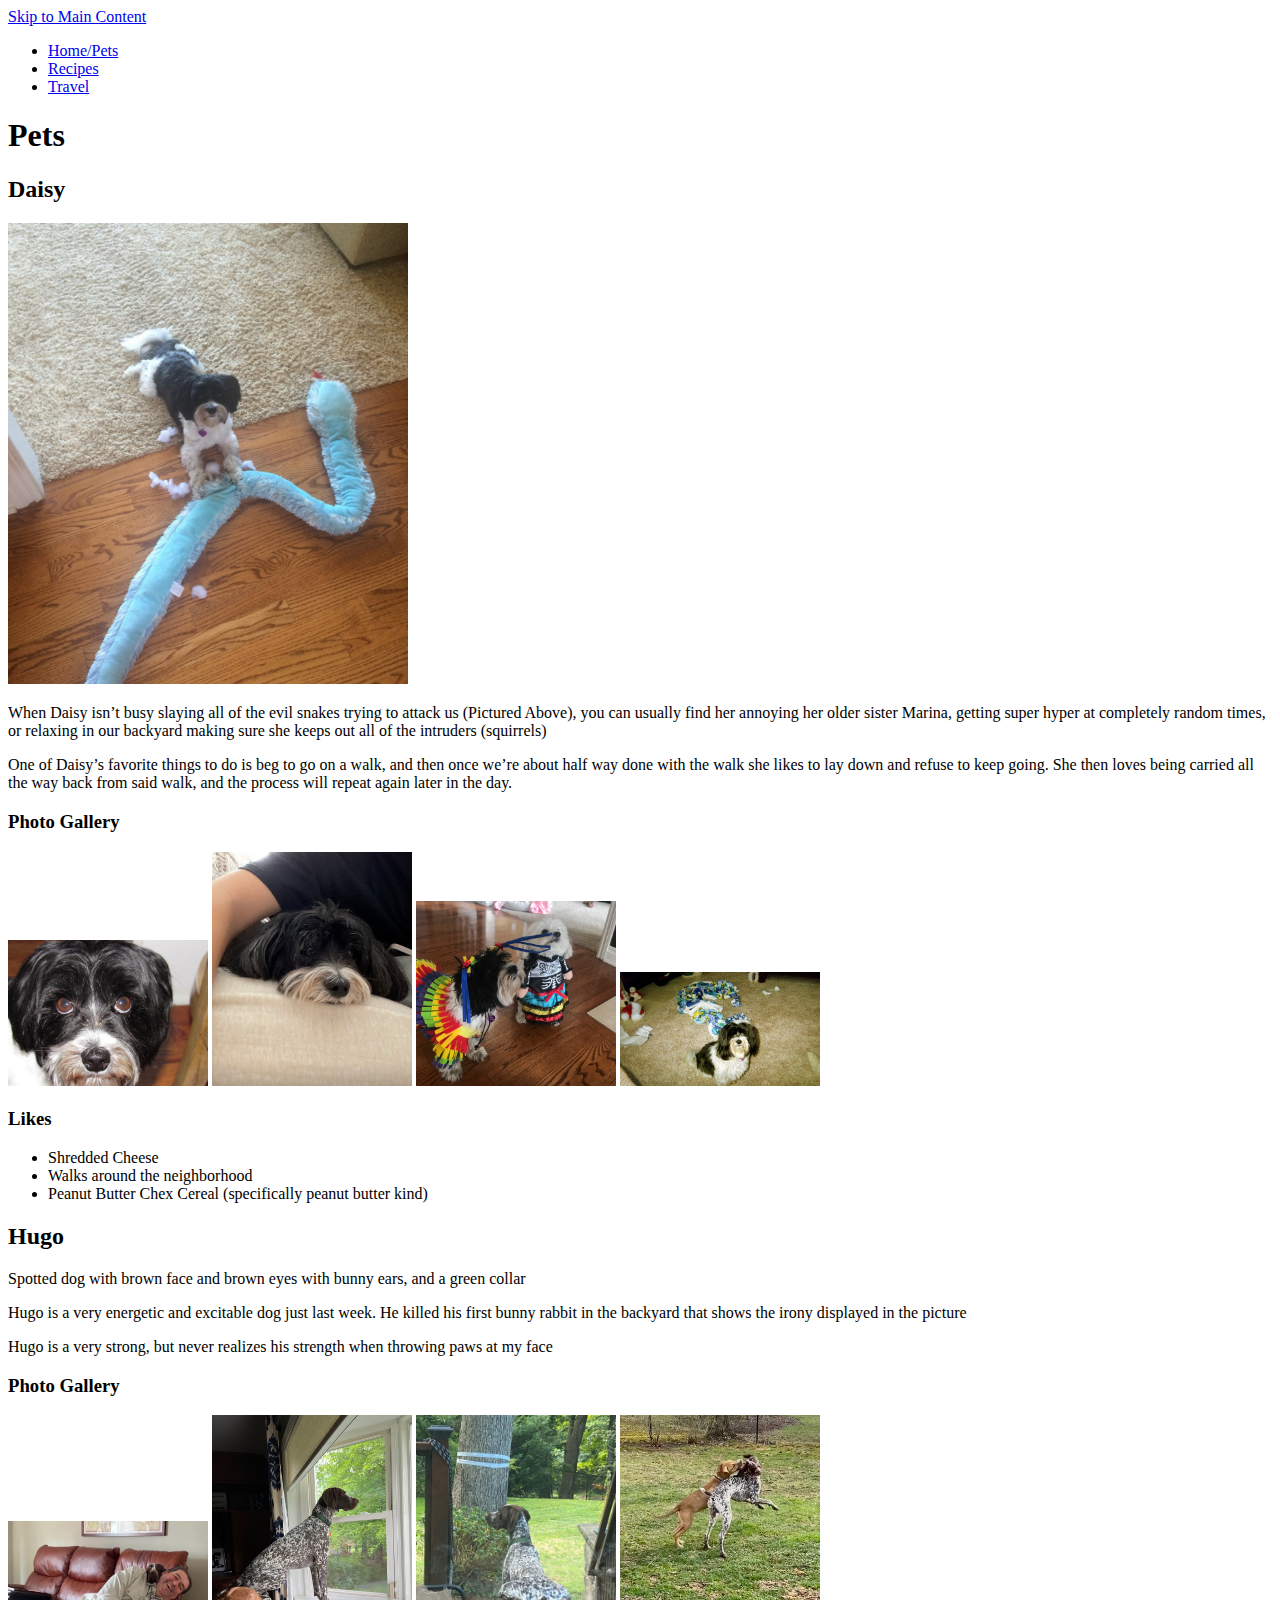
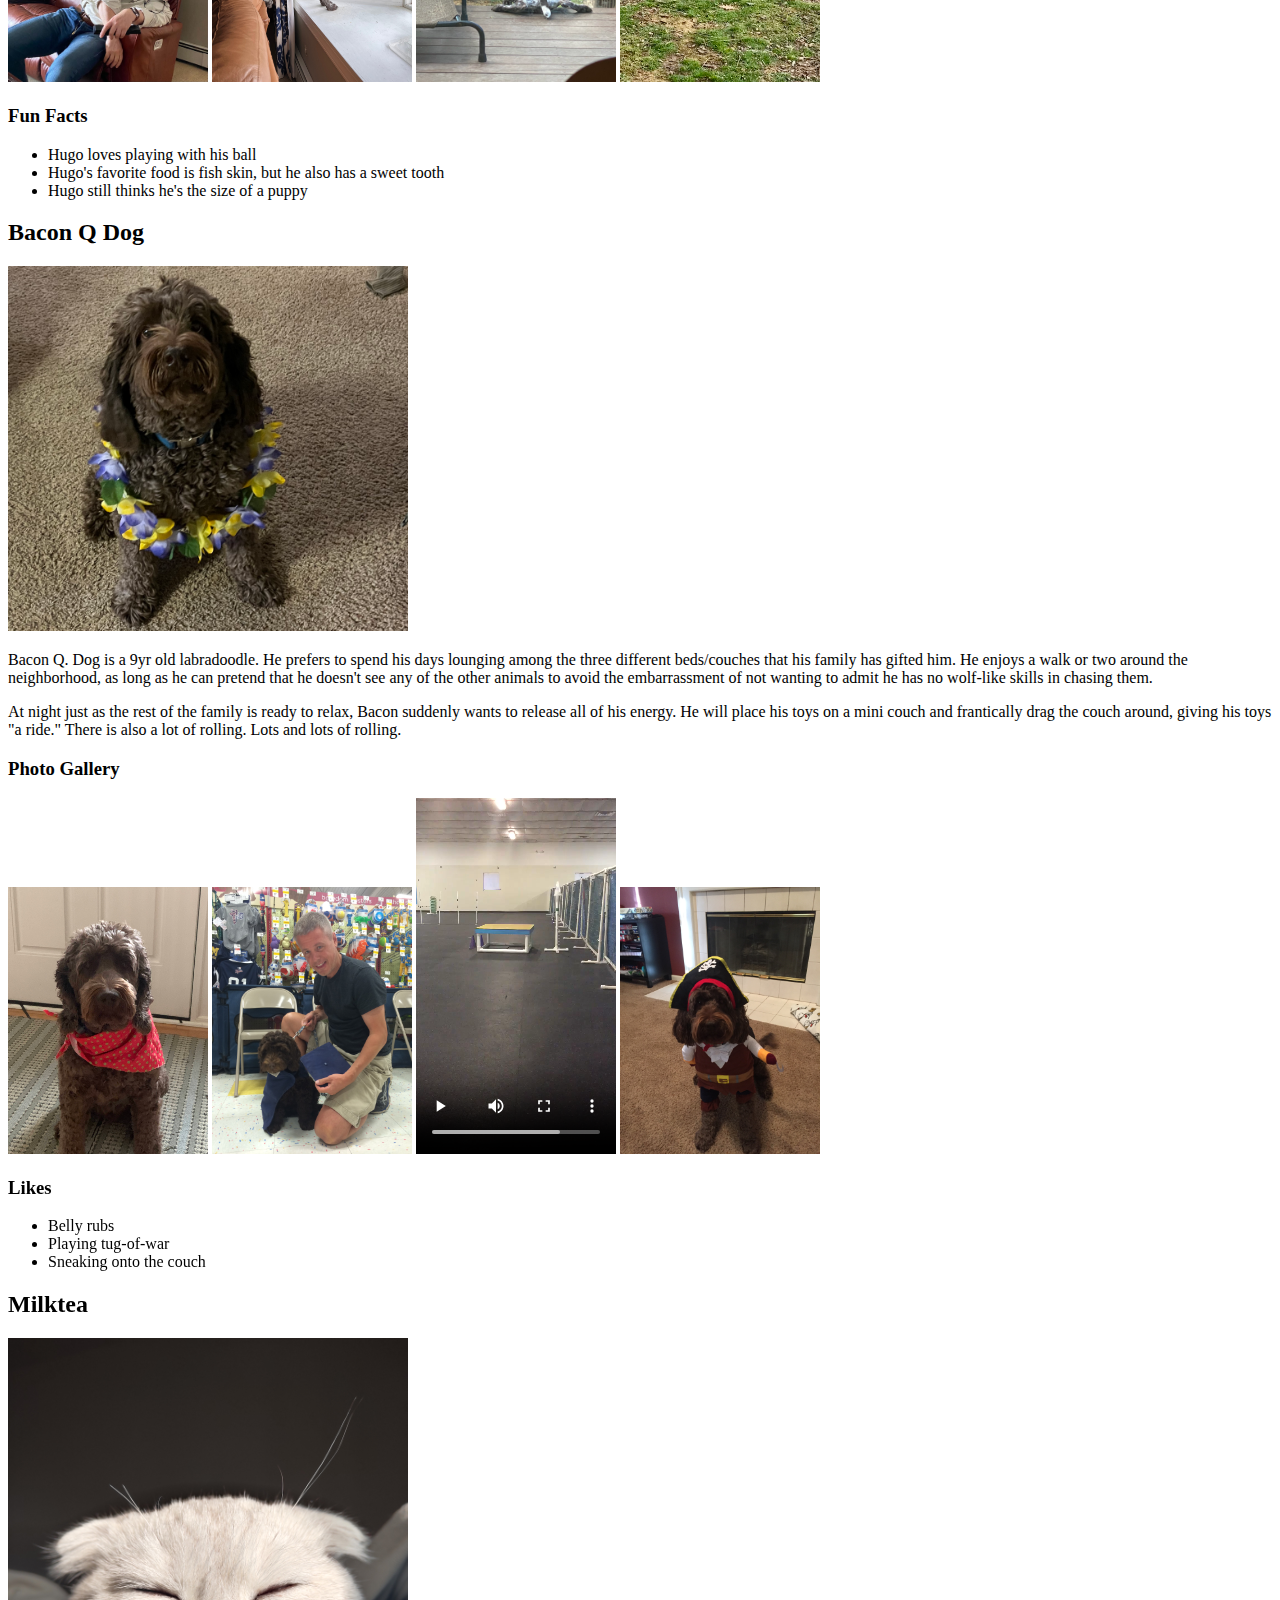
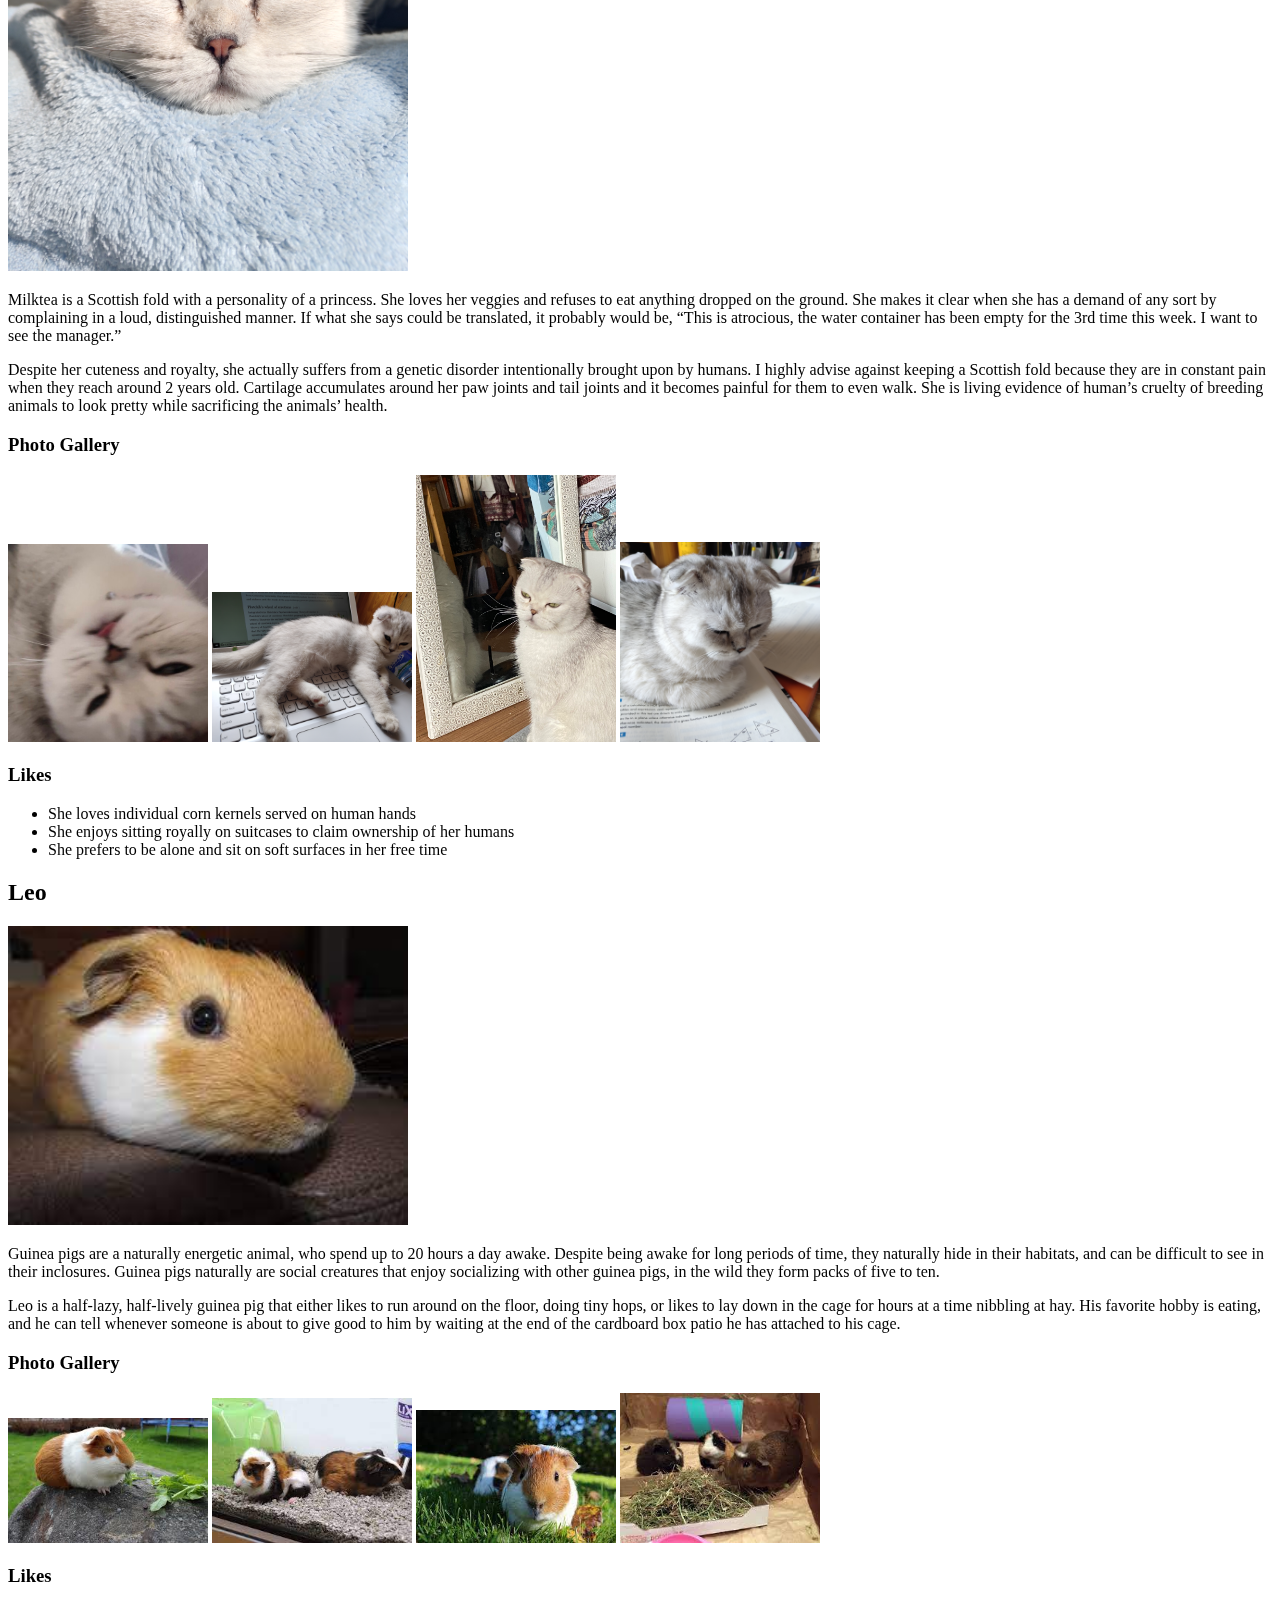
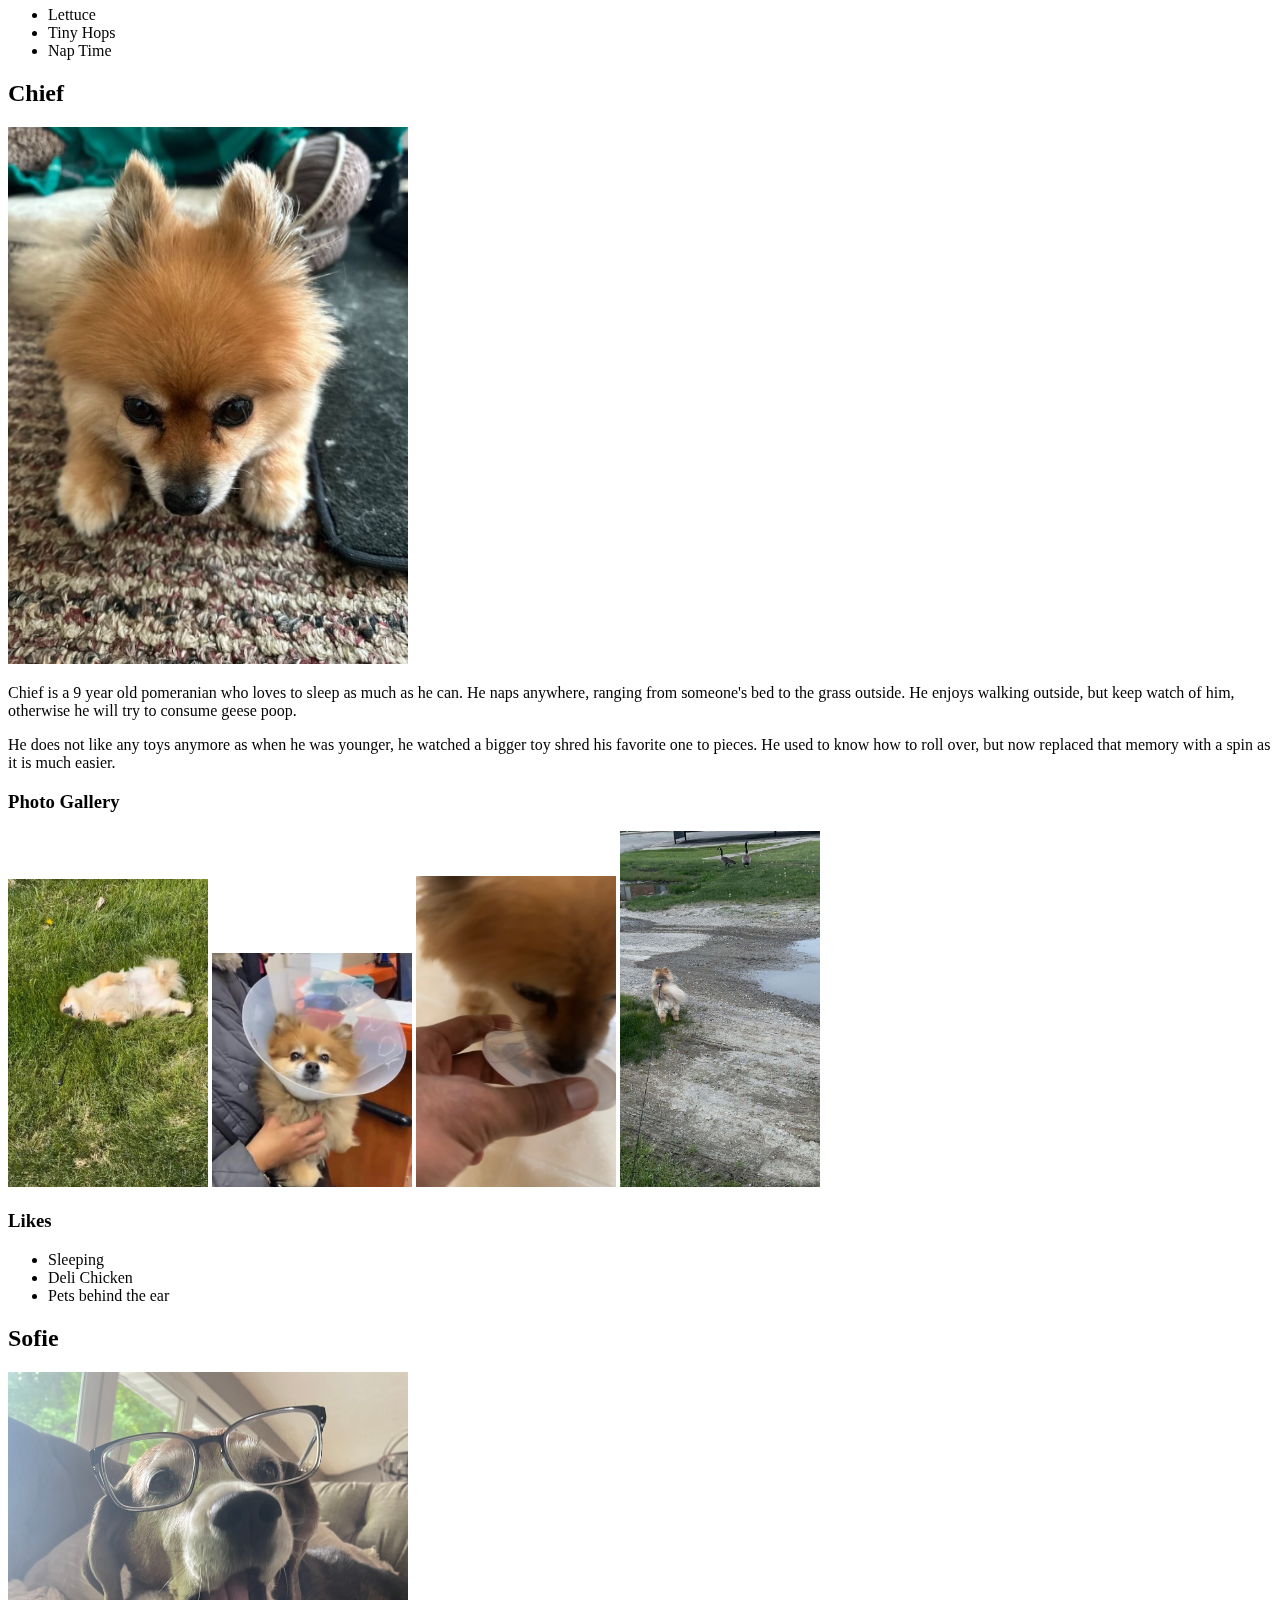
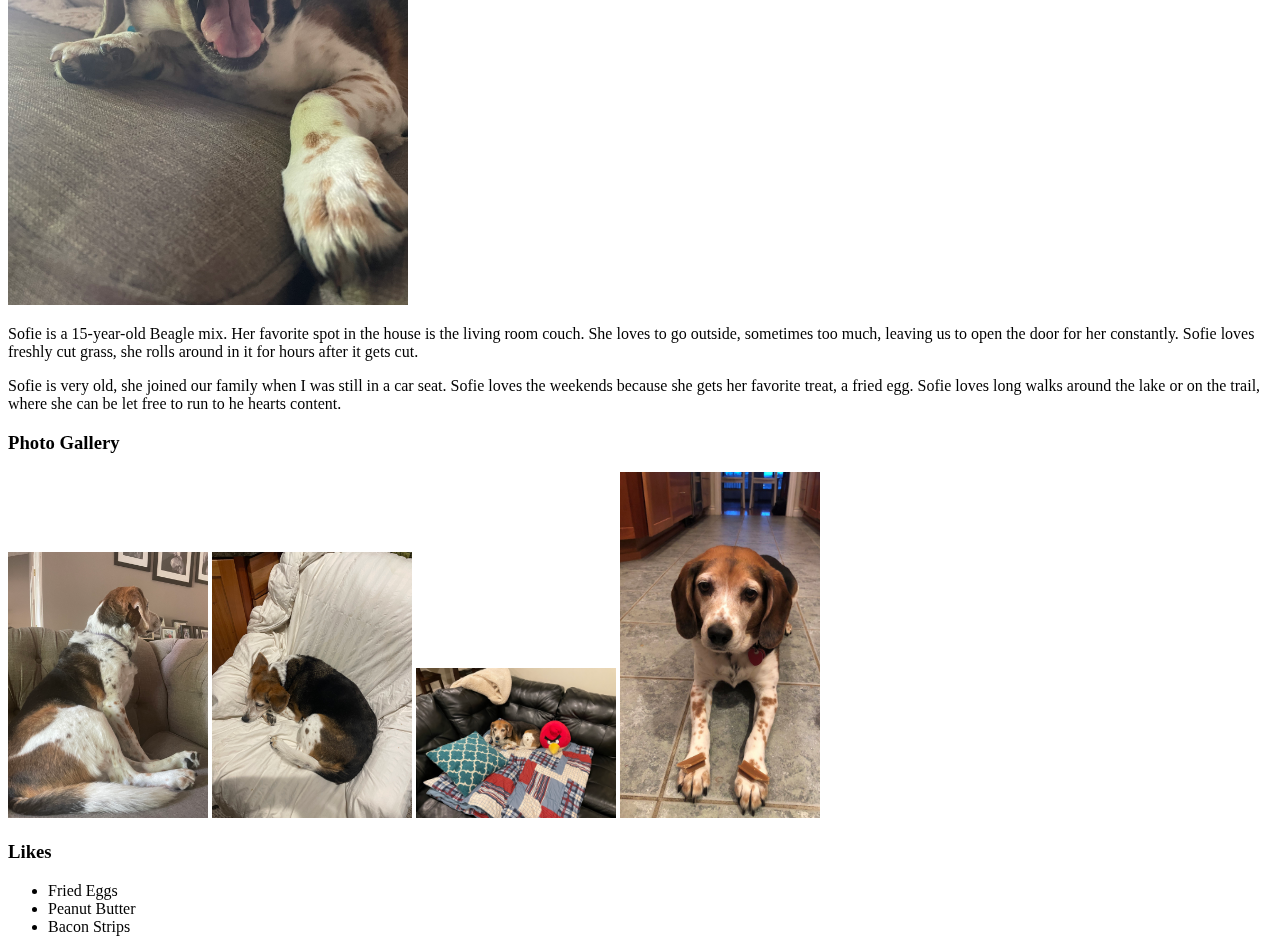
==== commit d7e5530f: "Update index.html" ====
--- a/index.html
+++ b/index.html
@@ -53,10 +53,10 @@
             
                 <h3>Photo Gallery</h3>
     
-                    <img src = "Images/hugo_hugging.jpeg" alt = "Hugo sits on top of his dad" width = "200">
-                    <img src = "Images/hugo_staring.jpeg" alt = "Hugo stares out the window" width = "200">
-                    <img src = "Images/hugo_surveying.jpeg" alt = "Hugo surveys his domain" width = "200">
-                    <img src = "Images/hugo_playing.jpeg" alt = "Hugo shows his ferocious teeth while playing" width = "200">
+                    <img src = "images/hugo_hugging.jpeg" alt = "Hugo sits on top of his dad" width = "200">
+                    <img src = "images/hugo_staring.jpeg" alt = "Hugo stares out the window" width = "200">
+                    <img src = "images/hugo_surveying.jpeg" alt = "Hugo surveys his domain" width = "200">
+                    <img src = "images/hugo_playing.jpeg" alt = "Hugo shows his ferocious teeth while playing" width = "200">
             
             
                 <h3>Fun Facts</h3>
@@ -160,4 +160,4 @@
         </div>
     </main>
 </body>
-</html>+</html>
